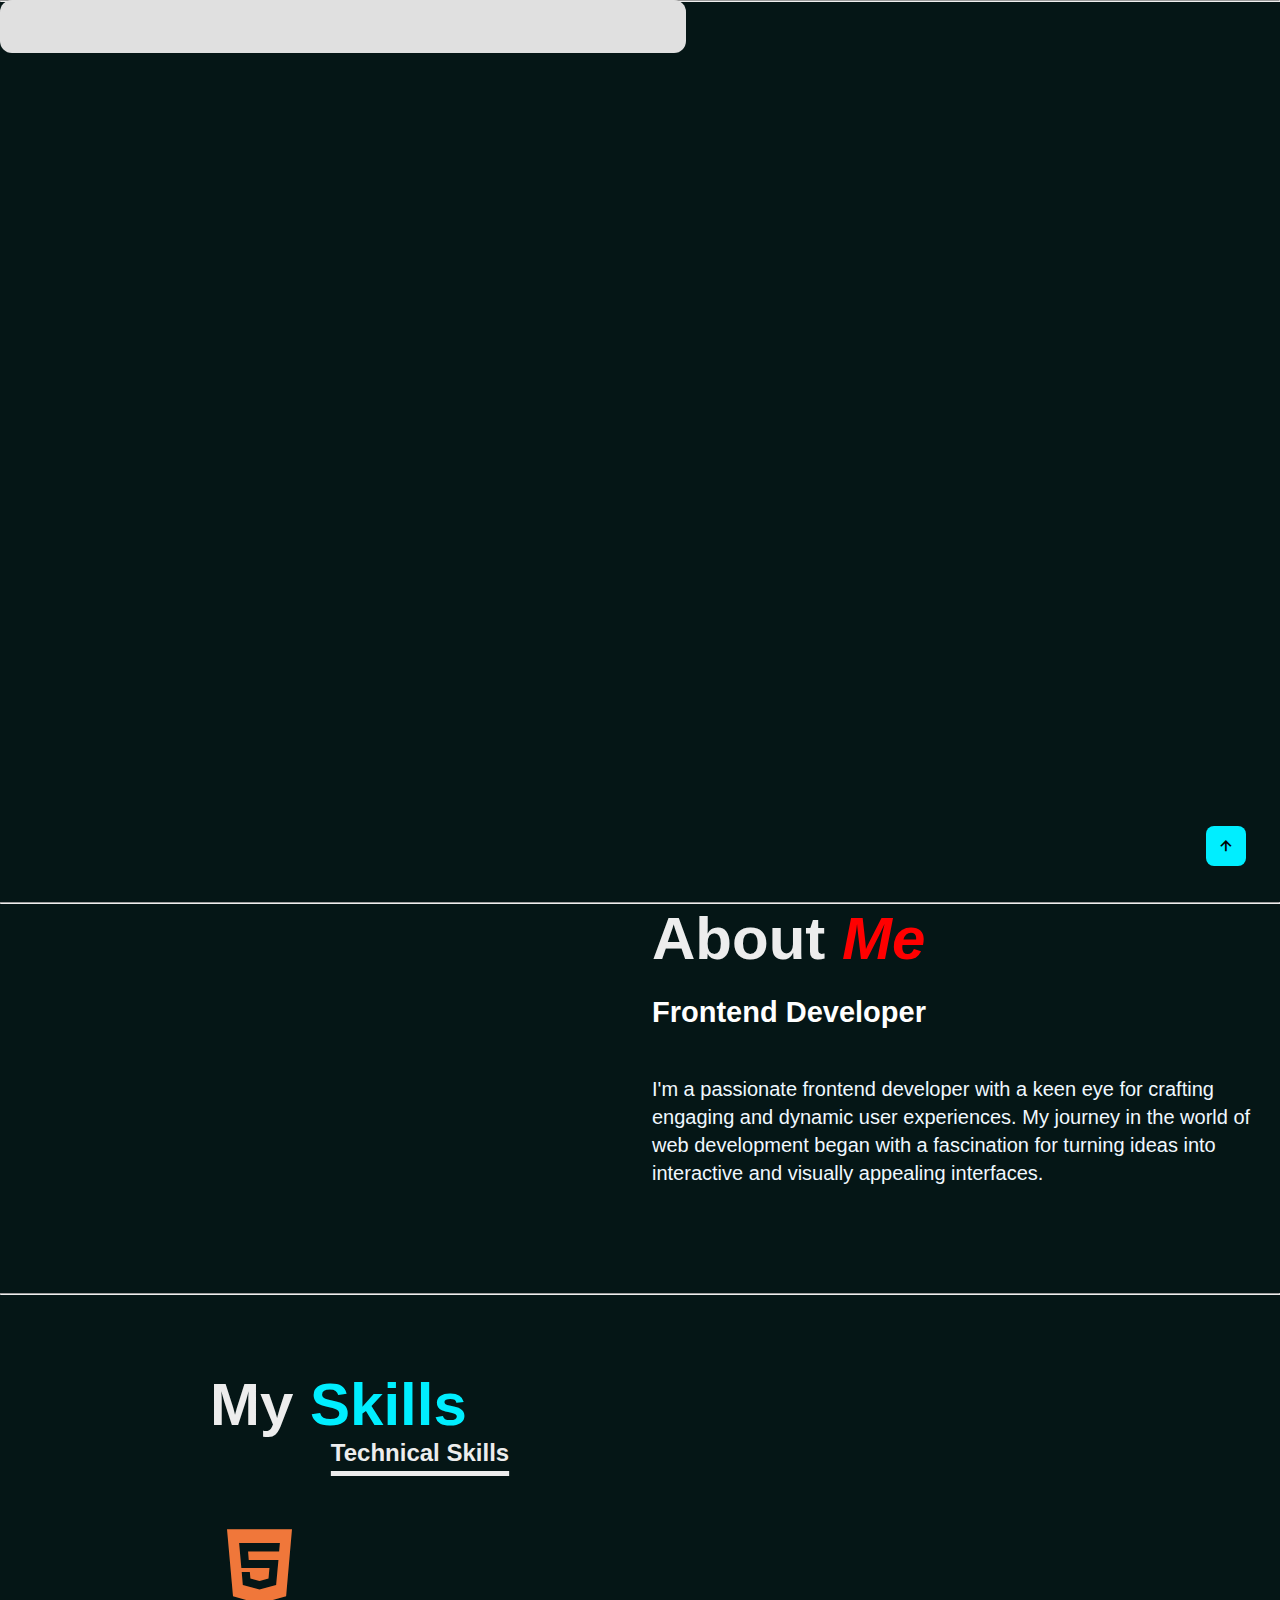
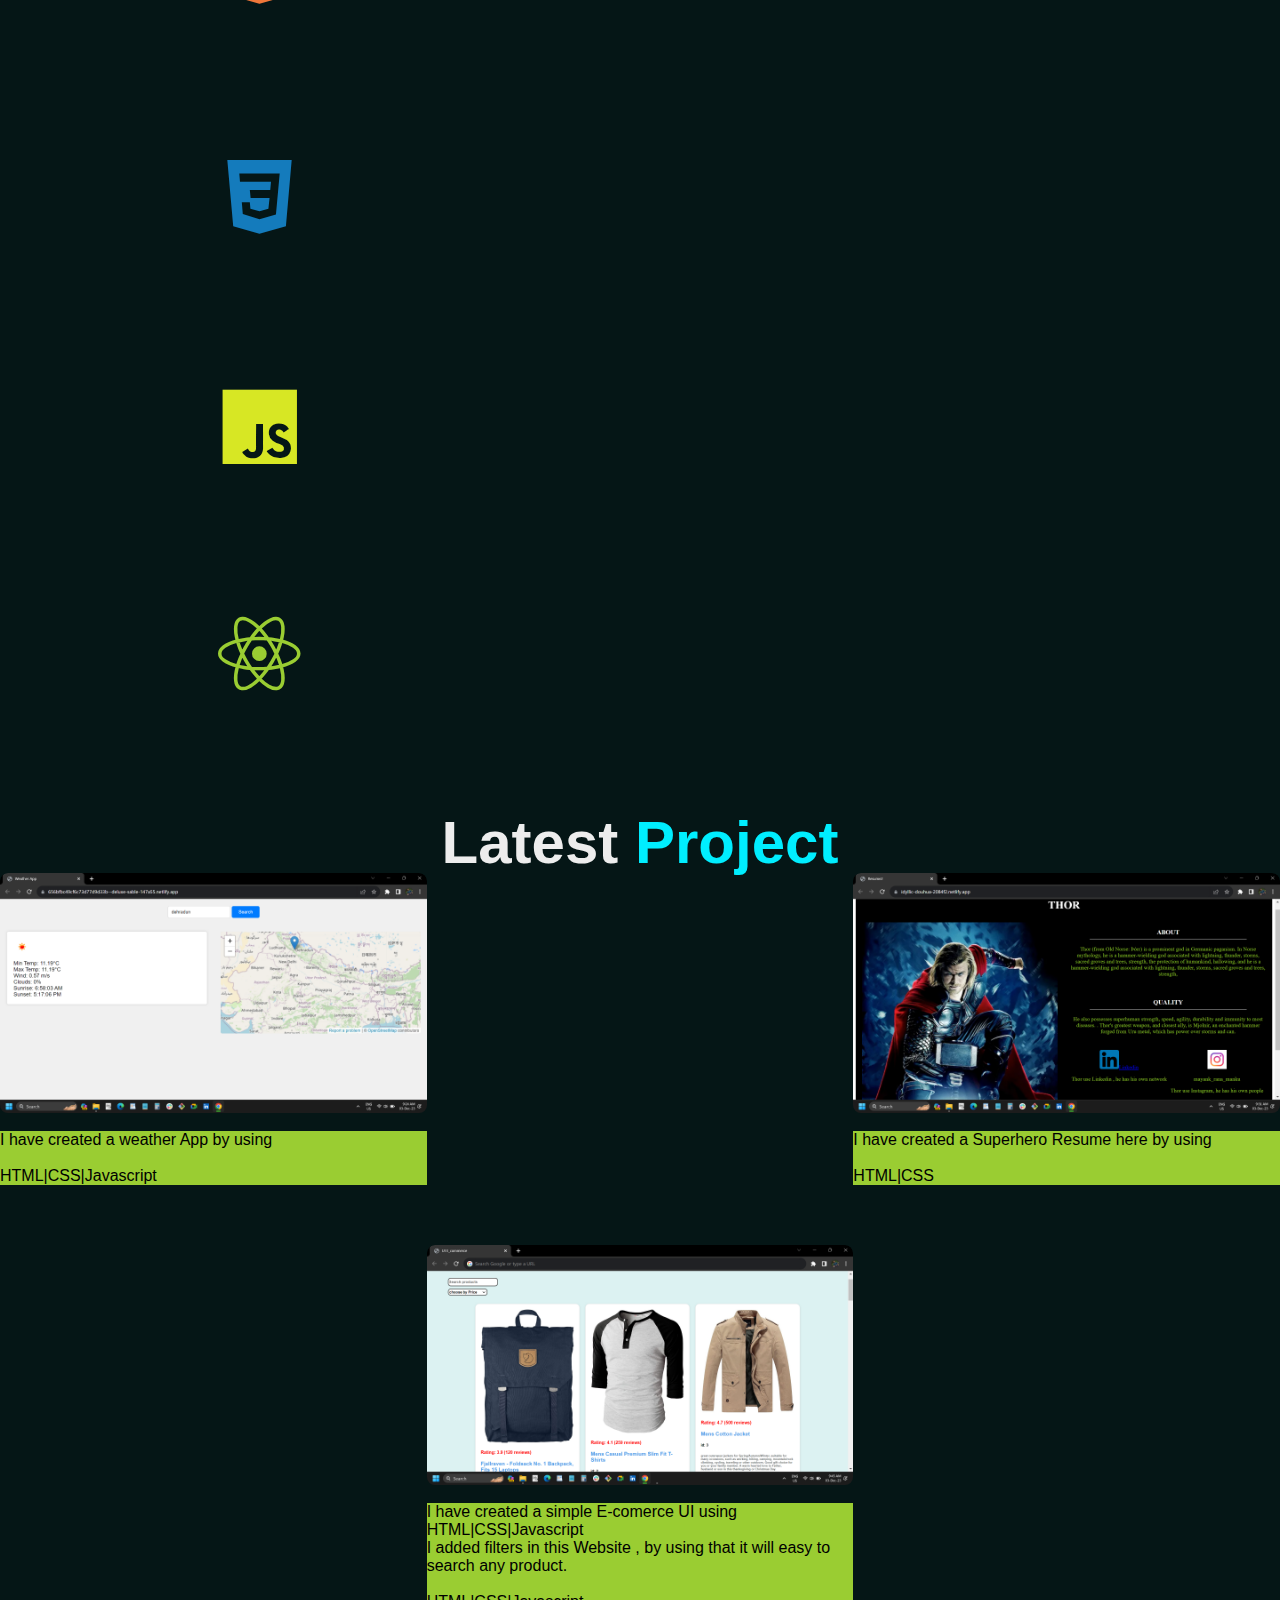
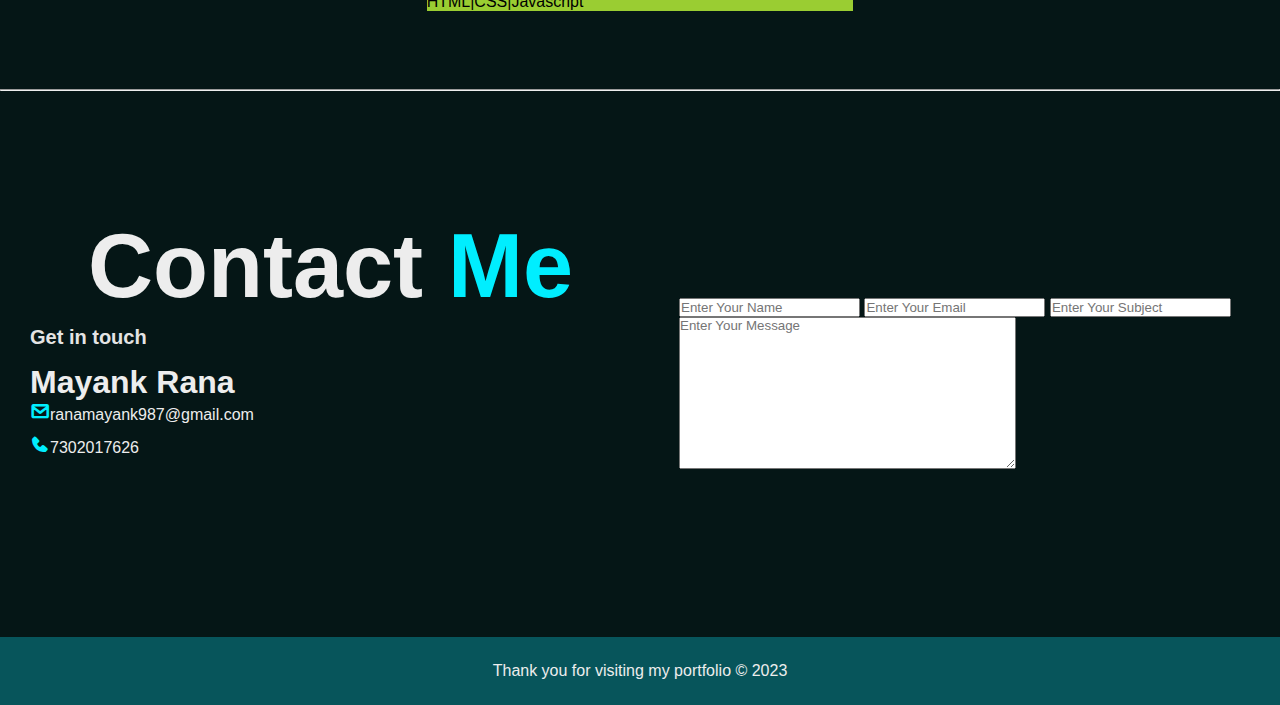
==== index.html @ d95d1292 "Done" ====
<!DOCTYPE html>
<html lang="en">
<head>
    <meta charset="UTF-8">
    <meta name="viewport" content="width=device-width, initial-scale=1.0">
    <title>Document</title>
    <link rel="stylesheet" href="styles.css">
    <link href='https://unpkg.com/boxicons@2.1.4/css/boxicons.min.css' rel='stylesheet'>
    <script src="https://unpkg.com/typed.js@2.1.0/dist/typed.umd.js"></script>
</head>
<body>
    <header class="header">
        <a href="#" class="logo">Portfolio</a>
        <nav class="navbar">
            <a href="#home" style="--i:1" class="active">Home</a>
            <a href="#about" style="--i:2" class="active">About</a>
            <a href="#Skills" style="--i:3" class="active">Skills</a> 
            <a href="#project" style="--i:4" class="active">Projects</a>
            <a href="#contact" style="--i:5" class="active">Contact</a>
        </nav>
        
    </header>
<hr>
    <section class="home" id="home" >
        <div class="home-content">
            <h3>Hello, I am</h3>
            <h1>Mayank Rana</h1>
            <h3>And I'm a <span class="text"></span></h3>
           <br>
            <h1>Frontend Developer</h1>
            <div class="home-sci">
               
                <a href="https://www.linkedin.com/in/mayank-rana-66917824b" style="--i:6" class="active" target="_blank" ><i class='bx bxl-linkedin'></i></a>
                <a href="https://github.com/mayankRana26" style="--i:7" class="active"><i class='bx bxl-github'></i></a>
     
                <!-- <a href="#" style="--i:8" class="active"><i class='bx bxl-whatsapp'></i></a> -->
                <!-- <a href="#"><box-icon name='whatsapp' type='logo' ></box-icon></a> -->
               
            </div>
            <a href="https://test-resume.masaischool.com/resume?resumeId=6565cb0c70fde25ef189a136&selectedTemplate=SmartStart" class="btn-box" target="_blank">Resume</a>
        </div>
    </section>
    <hr>
    <section class="about" id="about">
        <div class="about-img">
           <img style="border-radius: 50%; width: 400px;" src="my.jpg" alt="">
        </div>
        <div class="about-text">
            <h2>About <span>Me</span></h2>
            <h4>Frontend Developer</h4>
            <p>I'm a passionate frontend developer with a keen eye for crafting engaging and dynamic user experiences. My journey in the world of web development began with a fascination for turning ideas into interactive and visually appealing interfaces.</p>
            <a href="https://test-resume.masaischool.com/resume?resumeId=6565cb0c70fde25ef189a136&selectedTemplate=SmartStart" class="btn-box">Resume</a>
           
            <a href="#" class="btn-box">More About Me</a>
        </div>
    </section>
<hr>
<!-- ---------- -->

<section>
    <div class="container1" id="Skills">
        <h1 class="sub-title">My <span>Skills</span></h1>
        <h2 class="heading1">Technical Skills</h2>
        <div class="Technical-bars">
            <div class="bar">
                <i style="color: #f0773a;" class='bx bxl-html5'></i>
                <div class="info">
                    <span>HTML</span>
                </div>
                <div class="progress-line html">
                    <span></span>
                </div>
            </div>
            <div class="bar">
                <i style="color: #147bbc;" class='bx bxl-css3'></i>
                <div class="info">
                    <span>CSS</span>
                </div>
                <div class="progress-line css">
                    <span></span>
                </div>
            </div>
            <div class="bar">
                <i style="color: #d7e724;" class='bx bxl-javascript'></i>
                <div class="info">
                    <span>Javascript</span>
                </div>
                <div class="progress-line Javascript">
                    <span></span>
                </div>
            </div>
            <div class="bar">
                <i style="color: yellowgreen;" class='bx bxl-react'></i>
                <div class="info">
                    <span>React</span>
                </div>
                <div class="progress-line React">
                    <span></span>
                </div>
            </div>
        </div>
    </div>
</section>
<br><br><br><br><br><br><br><br>
<br><br><br><br><br><br><br><br>


    <section>
     <div id="portfolio" id="project">
        <div class="main-text" id="project">
            <h2 class="sub-title" >Latest <span>Project</span>
            </h2>
            <div class="portfolio-content">
                <div class="row">
               
                    <img src="weatherApp.png" alt="lo">
               <div class="layer">
                <h5>Projects</h5>
                
           
                
               </div><br>
               <p style="background-color: yellowgreen;color: black;" >I have created a weather App by using <br><br> HTML|CSS|Javascript</p><br>
               
             
            <a href="https://656bfbc49cf6c73d77d9d33b--deluxe-sable-147a55.netlify.app/" class="btn-box"target="_blank">Website</a>
            <a href="https://github.com/mayankRana26" class="btn-box" target="_blank">Github</a>

            </div>
            <br>
                <div class="row">
               
                    <img src="thorResume.png" alt="logo">
               <div class="layer">
                <h5>Projects</h5>
                <p></p>
               
               </div>
               <br>
               <p style="background-color: yellowgreen;color: black;">I have created a Superhero Resume here by using <br><br> HTML|CSS</p><br>
               <a href="https://idyllic-douhua-2084f2.netlify.app/" class="btn-box"target="_blank">Website</a>
               <a href="https://github.com/mayankRana26" class="btn-box"target="_blank">Github</a>
                </div>
                 
                <div class="row">
               
                    <img src="movieApp.png" alt="">
               <div class="layer">
                <h5>Projects</h5>
                <p></p>
                <a href="#"><i class="bx bx-link-external" style="color: aliceblue;" ></i></a>
               </div>
                </div>
                <div class="row">
               
                    <img src="UI_E_commerce.png" alt="">
               <div class="layer">
                <h5>Projects</h5>
                <p></p>
            
               </div><br>
               <p style="background-color: yellowgreen;color: black;">I have created a simple E-comerce UI using HTML|CSS|Javascript  <br>I added filters in this Website , by using that it will easy to search any product.<br><br> HTML|CSS|Javascript</p><br>
               <a href="https://taupe-zuccutto-4e66fc.netlify.app/" class="btn-box"target="_blank">Website</a>
               <a href="https://github.com/mayankRana26" class="btn-box"target="_blank">Github</a>
                </div>
            </div>
        </div>
     </div>
    </section>
    <br>
<hr>
    <section class="contact" id="contact">
        <div class="contact-text">
            <h2>Contact <span>Me</span></h2>
            <h4>Get in touch</h4>
            <h1 >Mayank Rana</h1>
            <div class="contact-list">
                <li><i class='bx bx-envelope' ></i>ranamayank987@gmail.com</li>
                <li><i class="bx bxs-phone" ></i>7302017626</li>
            </div>
            <div class="contact-icons">
                <a href="https://www.linkedin.com/in/mayank-rana-66917824b"><i class='bx bxl-linkedin-square'></i></a>
                <a href="https://github.com/mayankRana26"><i class='bx bxl-github' ></i></a>
               
               
            </div>
        </div>
        <div class="contact-form">
            <form action="">
                <input type="" placeholder="Enter Your Name" required >
                <input type="email" placeholder="Enter Your Email" required >
                <input type="" placeholder="Enter Your Subject" >
                <textarea name="" id="" cols="40" rows="10" placeholder="Enter Your Message" required ></textarea>
                <input type="submit" value="submit" class="send" >
            </form>
        </div>
    </section>
    <div class="last-text">
        <p>Thank you for visiting my portfolio © 2023 </p>
    </div>
    <a href="#" class="top" ><i class="bx bx-up-arrow-alt" ></i></a>
</body>

<script src="main.js" ></script>
</html>
---- styles.css ----
*
{
margin: 0;
padding: 0;
box-sizing: border-box;
scroll-behavior: smooth;
font-family: 'poppins',sans-serif;
}

body{
    color: #ededed;
    background: rgb(5, 22, 22);
}
.header{
    position:fixed;
    top: 0;
    left: 0;
    width: 20px 10%;
    padding: 12px;
    background-color:#e0e0e0;
    display: flex;
    justify-content: space-between;
    align-items: center;
    z-index: 100;
    border-radius: 12px;
}
.logo{
    position: relative;
    font-size: 25px;
    color: #fff;
    text-decoration: none;
    font-weight: 600;
    cursor: default;
    opacity: 0;
    animation: slideRight 1s ease forwards;
}
.navbar a{
    display: inline-block;
    font-size: 25px;
    color: #fff;
    text-decoration: none;
    font-weight: 500;
    margin-left: 35px;
    transition: .3s;
    opacity: 0;
    animation: slideTop .5s ease forwards;
    animation-delay: calc(.2s * var(--i));
}
.navbar a:hover{
    color: #0ef;
}
.home{
    position: relative;
    width: 100%;
    justify-content: space-between;
    height: 100vh;
    /* background: url(Purple\Illustrated\Mountain\Desktop\Wallpaper.png) no-repeat; */
    background-color:rgb(5, 22, 22) ;
    background-size: cover;
    background-position: center;
    display: flex;
    align-items: center;
    padding: 70px 10% 0;
}
.home-content{
    max-width: 600px;
}

.home-content h3{
    font-size:  32px;
    font-weight: 700;
    opacity: 0;
    animation: slideBottom 1s ease forwards;
    animation-delay: .7s;
}
.home-content h3:nth-child(2){
    margin-bottom: 30px;
}
.home-content h3 span{
    color: #0ef;
}
.home-content h1{
font-size: 56px;
font-weight: 700;
margin: 3px 0;
opacity: 0;
animation: slideRight 1s ease forwards;
animation-delay: 1s;
}
.home-content p{
    font-size: 28px;
    opacity: 0;
    animation: slideLeft 1s ease forwards;
    animation-delay:1s ;
}
.home-sci a{
    display: inline-flex;
    justify-content: center;
    align-items: center;
     width: 40px;
     height: 48px;
     background: transparent;
     border: 2px solid #0ef;
     border-radius: 50%;
     font-size: 20px;
     color: #0ef;
     text-decoration: none;
     transition: .5s ease;
     opacity: 0;
     animation: slideLeft 1s ease forwards;
     animation-delay: calc(.2s * var(--i));
     margin: 30px 15px 30px 0;
}
.home-sci a:hover{
    background: #0ef;
    color: #081b29;
    box-shadow: 0 0 20px #0ef;

}
.btn-box{
    display: inline-block;
    padding: 12px 20px;
    background: #0ef;
    border-radius: 40px;
    font-size: 16px;
    color: #081b29;
    letter-spacing:"1px";
    text-decoration: none;
    font-weight: 600;
    opacity: 0;
    animation: slideTop 1s ease forwards;
    animation-delay: 2s;
    box-shadow: 0 0 5px #0ef,
    0 0 25px #0ef
}
.btn-box:hover{
    box-shadow: 0 0 5px cyan,
    0 0 25px cyan,  0 0 50px cyan, 
    0 0 100px cyan, 0 0 200px cyan
}
.about{
    display: grid;
    grid-template-columns: repeat(2,1fr);
    align-items: center;
    gap: 1.5rem;
}
.about-img img{
    padding-bottom: 20%;
    max-width: 630px;
    height: auto;
    width: 100%;
    border-radius: 8px;
}
.about-text h2{
font-size: 60px;
}
.about-text h2 span{
    color: red;

    font-style: italic;
}
.about-text h4{
    font-size: 29px;
    font-weight: 600;
    color: #fff;
    line-height: 1.7;
    margin: 15px 0 38px;
}
.about-text p{
    color: aliceblue;
    font-size: 20px;
    line-height: 1.4;
    margin-bottom: 4rem;
}
section{
    display: flex;
    flex-wrap: wrap;
}
.container1 h1{
    font-size: 60px;
}
.container1 h1 span{
  
        color: #0ef;
    
}
.container1{
width: 600px;
height: 500px;
padding: 75px 90px;
margin-left: 120px;
}
.heading1{
    text-align: center;
    text-decoration: underline;
    text-underline-offset: 10px;
    text-decoration-thickness: 5px;
    margin-bottom: 50px;
}
.bar{
    font-size: 99px;
}
.Technical-bars .bar{
margin-top: 40px 0;
}
.Technical-bars .bar:first-child {
margin-top: 0;
}
.Technical-bars .bar:last-child {
margin-bottom: 0;
}
.Technical-bars .bar .info span{
    font-size: 17px;
    font-weight: 500;
    animation: showText 0.5s 1s linear forwards;
    opacity: 0;
}
.Technical-bars .bar -progress-line{
    position: relative;
    border-radius: 10px;
    width: 100%;
    height: 5px;
    background-color: #00000000;
    animation: animate 1s cubic-bezier(1,0,0,5,1) forwards;
    transform: scaleX(0);
    transform-origin: left;

}
@keyframes animate{
    100%{
        transform: scaleX(1);
    }
}
.Technical-bars .bar .progress-line span{
    height: 100%;
    background-color: #0ef;
    position: absolute;
    border-radius: 10px;
    animation: animate 1s cubic-bezier(1,0,0,5,1) forwards;
    transform: scaleX(0);
    
    transform-origin: left;
}
.progress-line.html span{
    width: 90%;
}
.progress-line.css span{
    width: 60%;
}
.progress-line.Javascript span{
    width: 90%;
}
.progress-line.React span{
    width: 90%;
}
.progress-line span::after{
    position: absolute;
    padding: 1px 8px;
    background-color: #0000;
    color: #fff;
    font-size: 12px;
    border-radius: 3px;
    top:-20px;
    right:-20px;
    animation: showText 0.5s 1.5s linear forwards;
    opacity: 0;
}

.progress-line.html span::after{
    width: 90%;
}
.progress-line.css span::after{
    width: 60%;
}
.progress-line.Javascript span::after{
    width: 90%;
}
.progress-line.React span::after{
    width: 90%;
}
.progress-line span::before{
    content: "";
    position: absolute;
    width: 0;
    height: 0;
    border: 7px solid transparent;
    border-bottom-width:8px ;
    border-right-width:8px ;
    border-top-color:#000 ;
    top: -10px;
    right: 0;
    animation: showText 0.5s 1.5s linear forwards;
    opacity: 0;
}
@keyframes showText{
    100%{
        opacity: 1;
    }
}
.radial-bar{
    width: 100%;
    display: flex;
    flex-wrap: wrap;
    justify-content: space-evenly;
    align-items: flex-start;
}
.radial-bars .radial-bar{
    width: 50%;
    height: 170px;
    margin-bottom: 10px;
    position: relative;
}
.radial-bars .radial-bar svg{
    position: absolute;
    top: 50%;
    left: 50%;
    transform: translate(-50%, -50%) rotate(-90deg);
    width: 120px;
    height: 160px;
}
.radial-bars .radial-bar .progress-bar{
stroke-width:10 ;
stop-color: black;
fill: transparent;
stroke-dasharray: 502;
stroke-dashoffset: 502;
stroke-linecap: round;
animation: animate-bar 1s linear forwards;
}
@keyframes animate-bar{
    100%{
        stroke-dashoffset: -1;
    }
}
.path{
    stroke-width: 10;
    stroke: #0ef;
    fill: transparent;
    stroke-dasharray:502 ;
    stroke-dashoffset: 502;
    stroke-linecap: round;
}
.path-1{animation: animate-path1 1s linear forwards;}
.path-2{animation: animate-path2 1s linear forwards;}
.path-3{animation: animate-path3 1s linear forwards;}
.path-4{animation: animate-path4 1s linear forwards;}

@keyframes animate-path1{
    100%{
        stroke-dashoffset: 50;
    }
}
@keyframes animate-path2{
    100%{
        stroke-dashoffset: 175;
    }
}
@keyframes animate-path3{
    100%{
        stroke-dashoffset: 125;
    }
}
@keyframes animate-path4{
    100%{
        stroke-dashoffset: 75;
    }
}
.radial-bar .percentage{
    position: absolute;
    top: 50%;
    left: 50%;
    transform: translate(-50%,-50%);
    font-size: 17px;
    font-weight: 500;
    animation: showText 0.5s 1s linear forwards;
    opacity: 0;
}
.radial-bar .text{
    width: 100%;
    position: absolute;
    text-align: center;
    left: 50%;
    bottom: -5px;
    transform: translateX(-50px);
    font-size: 17px;
    font-weight: 500;
    animation: showText 0.5s 1s linear forwards;
    opacity: 0;

}
.main-text{
    padding-top: 130px;
    margin-top: 200px;
}
.main-text h2{
    font-size: 60px;
    line-height: 1;
    text-align: center;
}
.main-text h2 span{
    color: #0ef;
}
.portfolio-content{
    display: grid;
    grid-template-columns: repeat(auto-fit, minmax(380px, auto));
}
.row{
    position: relative;
    overflow: hidden;
    border-radius: 8px;
    cursor: pointer;
}
.row img{
    width: 100%;
    border-radius: 8px;
    display: block;
    transition: transform 0.5s;
}

.layer{
    width: 100%;
    height: 0;
    /* background: linear-gradient(rgba(0,0,0,0.1),#0ef); */
    position: absolute;
    border-radius: 8px;
    left: 0;
    bottom: 0;
    overflow: hidden;
    display: flex;
    flex-direction: column;
    align-items: center;
    justify-content: center;
    text-align: center;
    padding: 0 40px;
    transition: height 0.5s;
}
.layer h5{
color: #000;
font-size: 20px;
font-weight: 600;
margin-bottom: 15px;
}
.layer p{
    color: #000000;
    font-size: 1rem;
    line-height: 1.8;
}
.layer i{
    color: #ff004f;
    margin-top: 28px;
    font-size: 20px;
    background: #e0e0e0;
    width: 60px;
    height: 60px;
    display: flex;
    align-items: center;
  justify-content: center;
  border-radius: 50%;
}
.row:hover img{
    transform: scale(1.1);
}
.row:hover .layer{
    height: 100%;
}
.contact{
    display: grid;
    grid-template-columns: repeat(2,1fr);
    align-items: center;
    gap: 3rem;
    padding-left: 30px;
    margin-top: 130px;
}
.contact-text h2{
    font-size: 90px;
    line-height: 1;
    text-align: center;
}
.contact-text h2 span{
    color: #0ef;
}
.contact-text h4{
    margin: 15px 0;
    color: rgb(228,228,228);
    font-size: 20px;
    font-weight: 600;
}
.contact-text p{
    color: rgb(177,177,177);
    font-size: 20px;
    line-height: 30px;
    margin-bottom: 2rem;
}
.contact-list li{
    margin-bottom: 10px;
    display: block;
}
.contact-list i{
    display: inline-block;
    color: #0ef;
    font-size: 20px;
    font-weight: 600;
    transition: all, 40s ease;
}

.contact-list li a:hover{
    transform: scale(1.01) translateY(-5px);
    color: #0ef;
}
.contact-icons i{
    display: inline-flex;
    justify-content: center;
    align-items: center;
    width: 40px;
    height: 40px;
    background: transparent;
    border: 2px solid #0ef;
    border-radius: 50%;
    font-size: 20px;
    color: #0ef;
    text-decoration: none;
    margin: 30px 15px 30px 0;
    transition: .5s ease;
    opacity: 0;
    animation: slideLeft 1s ease forwards;
    animation-delay:calc(.2s * var(--i)) ;
}
.contact-icons i:hover{
    background: #0ef;
    color: #000;
    box-shadow: 0 0 20px #0ef;
}
.contact-form form{
    position: relative;
}
.contact-form form input form textarea{
    border: none;
    outline: none;
    width: 50%;
    padding: 18px;
    background: #555557;
    color: #000;
    font-size: 1rem;
    font-weight: 600;
    margin-bottom: 0.5rem;
    border-radius: 0.5rem;
}

.contact-form form .send{
    display: inline-block;
    padding: 14px 60px;
    background: #0ef;
    border-radius: 40px;
    font-size: 18px;
    color: #081b29;
    letter-spacing: 1px;
    text-decoration: none;
    font-weight: 600;
    opacity: 0;
    animation: slideTop 1s ease forwards;
    animation-delay: 2s;
    box-shadow: 0 0 5px #0ef,
    0 0 25px #0ef
}
.contact-form form .send:hover{
    box-shadow: 0 0 5px cyan,
    0 0 25px cyan , 0 0 50px cyan
    0 0 100px cyan , 0 0 200px cyan;
}
.last-text p{
    width: 100%;
    text-align: center;
    padding: 25px 0;
    background: rgb(7,85,91);
    font-weight: 300;
    margin-top: 70px;
}
.top{
    position: fixed;
    bottom: 2.1rem;
    right: 2.1rem;
}
.top i{
    color: #000;
    background: #0ef;
    font-size: 20px;
    padding: 10px;
    border-radius: 0.5rem;
}









@keyframes slideRight{
    0%{
        transform: translateX(-100px);
        opacity: 0;
    }
    100%{
        transform: translateX(0px);
        opacity: 1;
    }
}
@keyframes slideLeft{
    0%{
        transform: translateX(100px);
        opacity: 0;
    }
    100%{
        transform: translateX(0px);
        opacity: 1;
    }
}
@keyframes slideTop{
    0%{
        transform: translateY(100px);
        opacity: 0;
    }
    100%{
        transform: translateY(0px);
        opacity: 1;
    }
}
@keyframes slideBottom{
    0%{
        transform: translateY(-100px);
        opacity: 0;
    }
    100%{
        transform: translateY(0px);
        opacity: 1;
    }
}
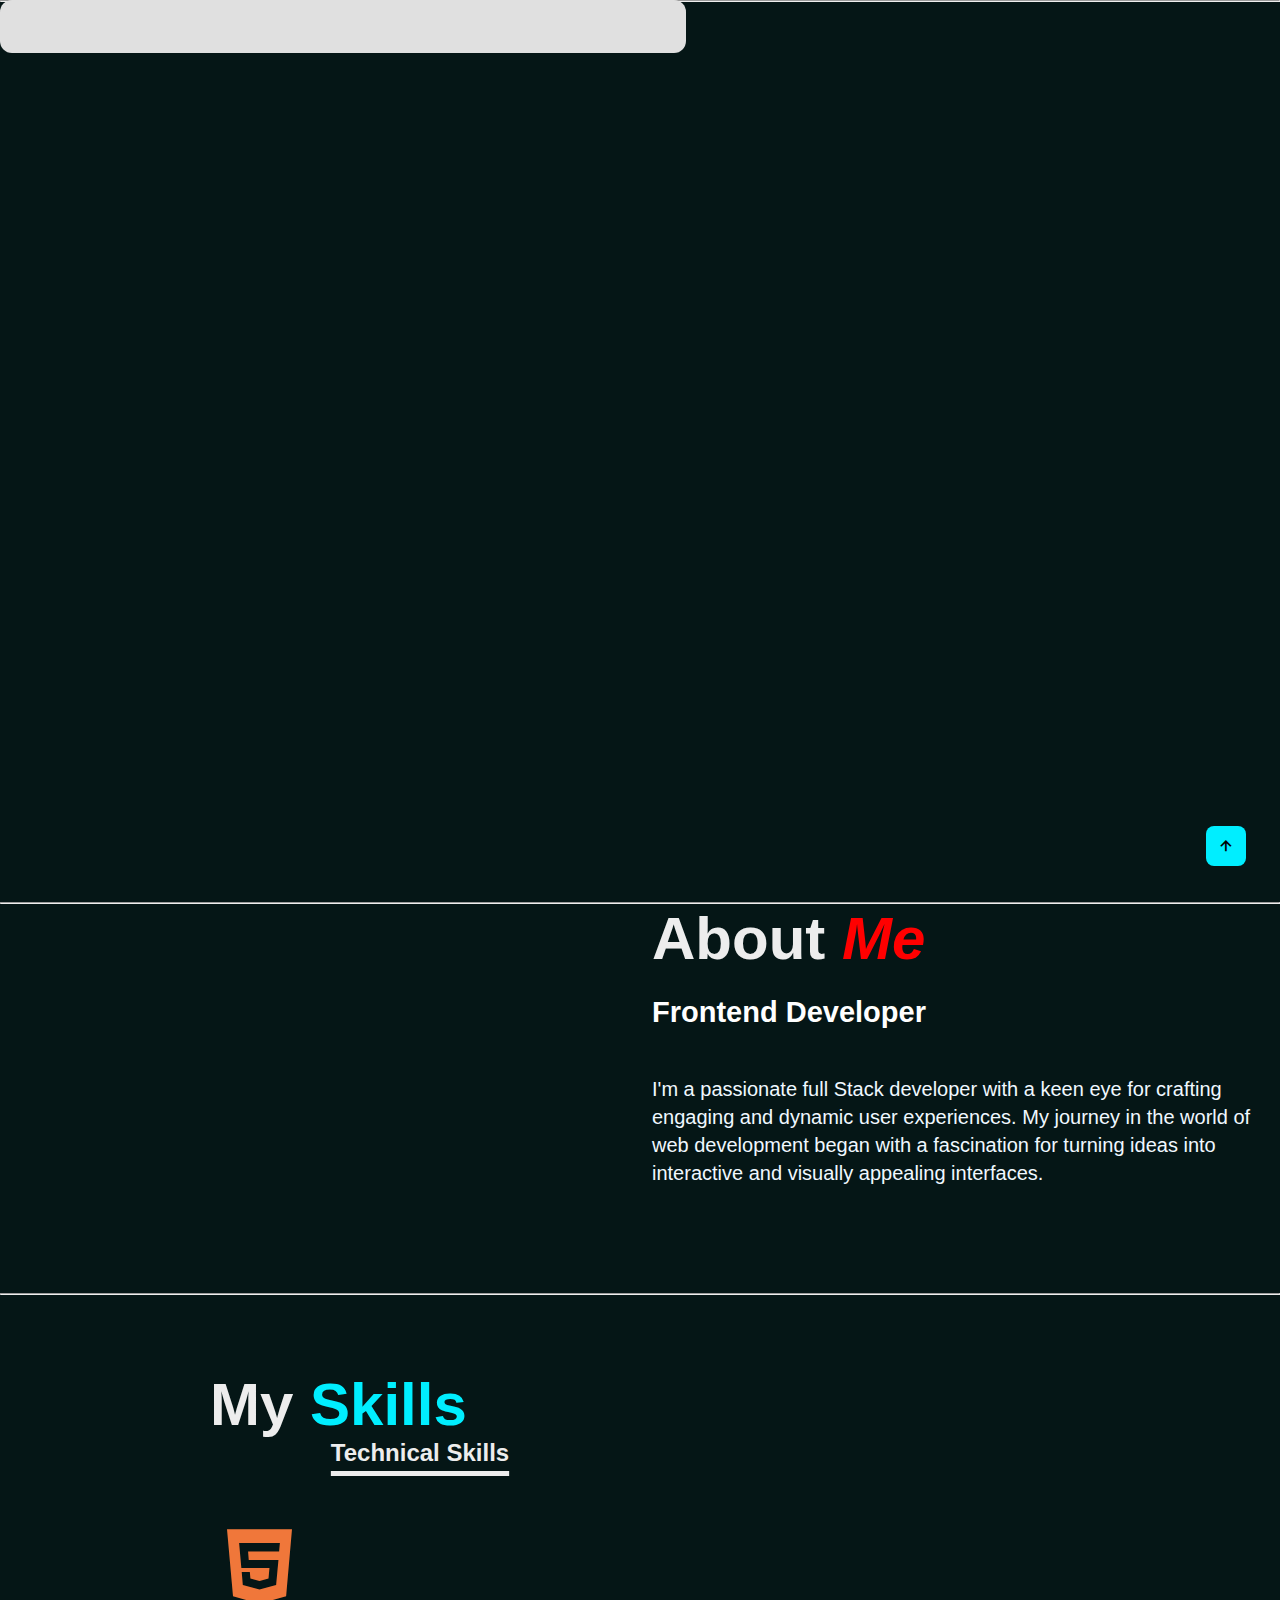
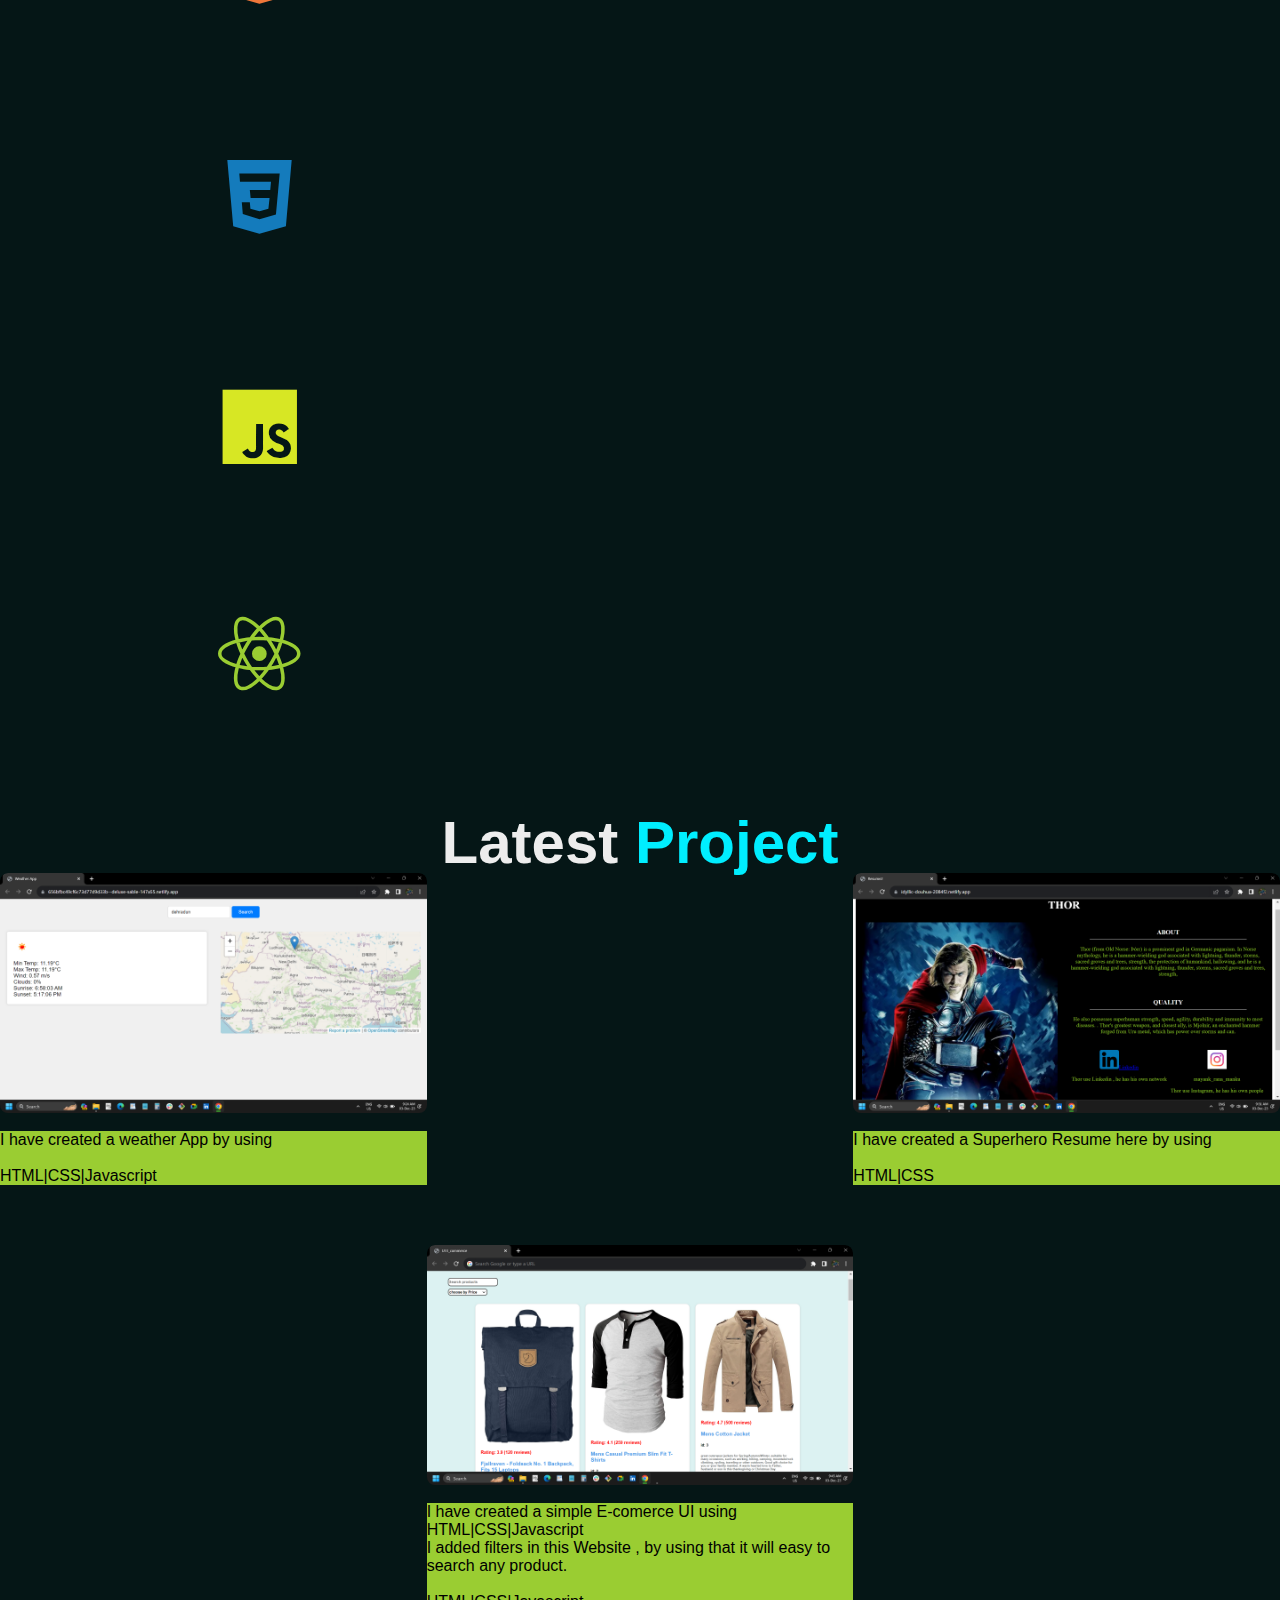
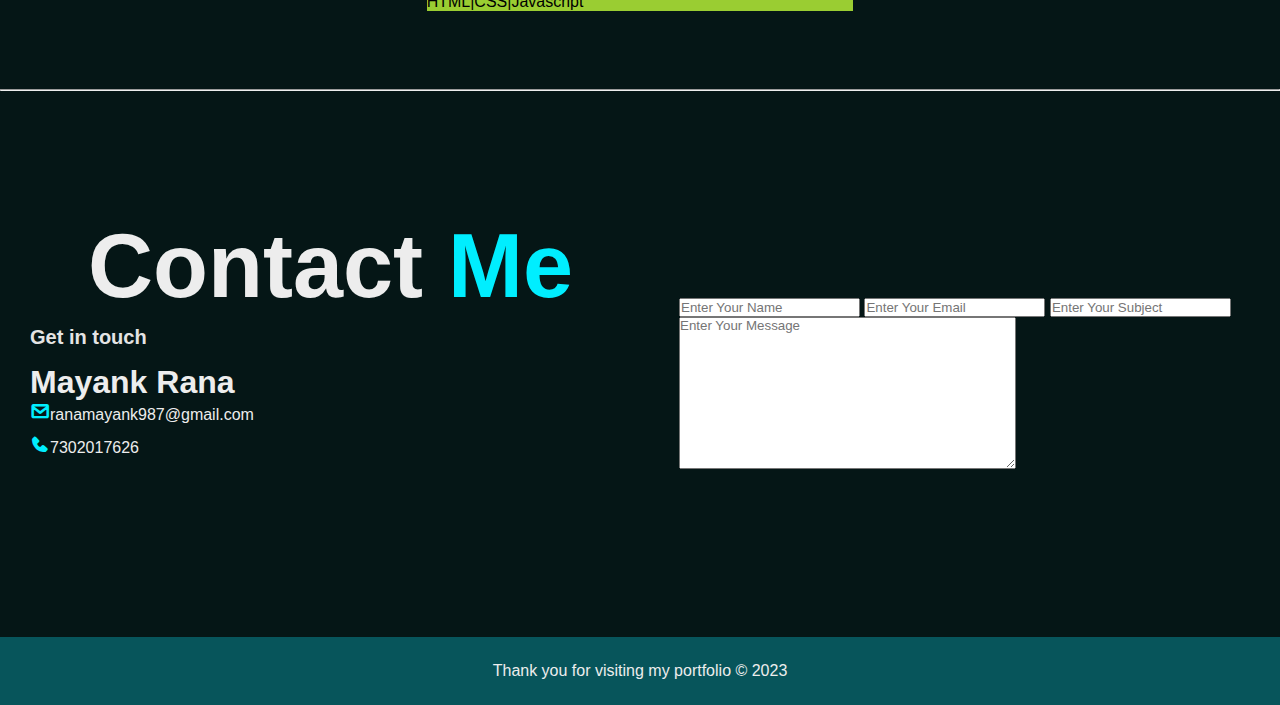
==== commit 73785d69: "done" ====
--- a/index.html
+++ b/index.html
@@ -27,7 +27,7 @@
             <h1>Mayank Rana</h1>
             <h3>And I'm a <span class="text"></span></h3>
            <br>
-            <h1>Frontend Developer</h1>
+            <h1>Full Stack Developer</h1>
             <div class="home-sci">
                
                 <a href="https://www.linkedin.com/in/mayank-rana-66917824b" style="--i:6" class="active" target="_blank" ><i class='bx bxl-linkedin'></i></a>
@@ -37,7 +37,7 @@
                 <!-- <a href="#"><box-icon name='whatsapp' type='logo' ></box-icon></a> -->
                
             </div>
-            <a href="https://test-resume.masaischool.com/resume?resumeId=6565cb0c70fde25ef189a136&selectedTemplate=SmartStart" class="btn-box" target="_blank">Resume</a>
+            <a href="https://test-resume.masaischool.com/dashboard/profile/?resumeId=656c9d940968ffcea2df09ba&profileId=self&selectedTemplate=TwoColumnMinimal" class="btn-box" target="_blank">Resume</a>
         </div>
     </section>
     <hr>
@@ -48,8 +48,8 @@
         <div class="about-text">
             <h2>About <span>Me</span></h2>
             <h4>Frontend Developer</h4>
-            <p>I'm a passionate frontend developer with a keen eye for crafting engaging and dynamic user experiences. My journey in the world of web development began with a fascination for turning ideas into interactive and visually appealing interfaces.</p>
-            <a href="https://test-resume.masaischool.com/resume?resumeId=6565cb0c70fde25ef189a136&selectedTemplate=SmartStart" class="btn-box">Resume</a>
+            <p>I'm a passionate full Stack developer with a keen eye for crafting engaging and dynamic user experiences. My journey in the world of web development began with a fascination for turning ideas into interactive and visually appealing interfaces.</p>
+            <a href="https://test-resume.masaischool.com/dashboard/profile/?resumeId=656c9d940968ffcea2df09ba&profileId=self&selectedTemplate=TwoColumnMinimal" class="btn-box">Resume</a>
            
             <a href="#" class="btn-box">More About Me</a>
         </div>
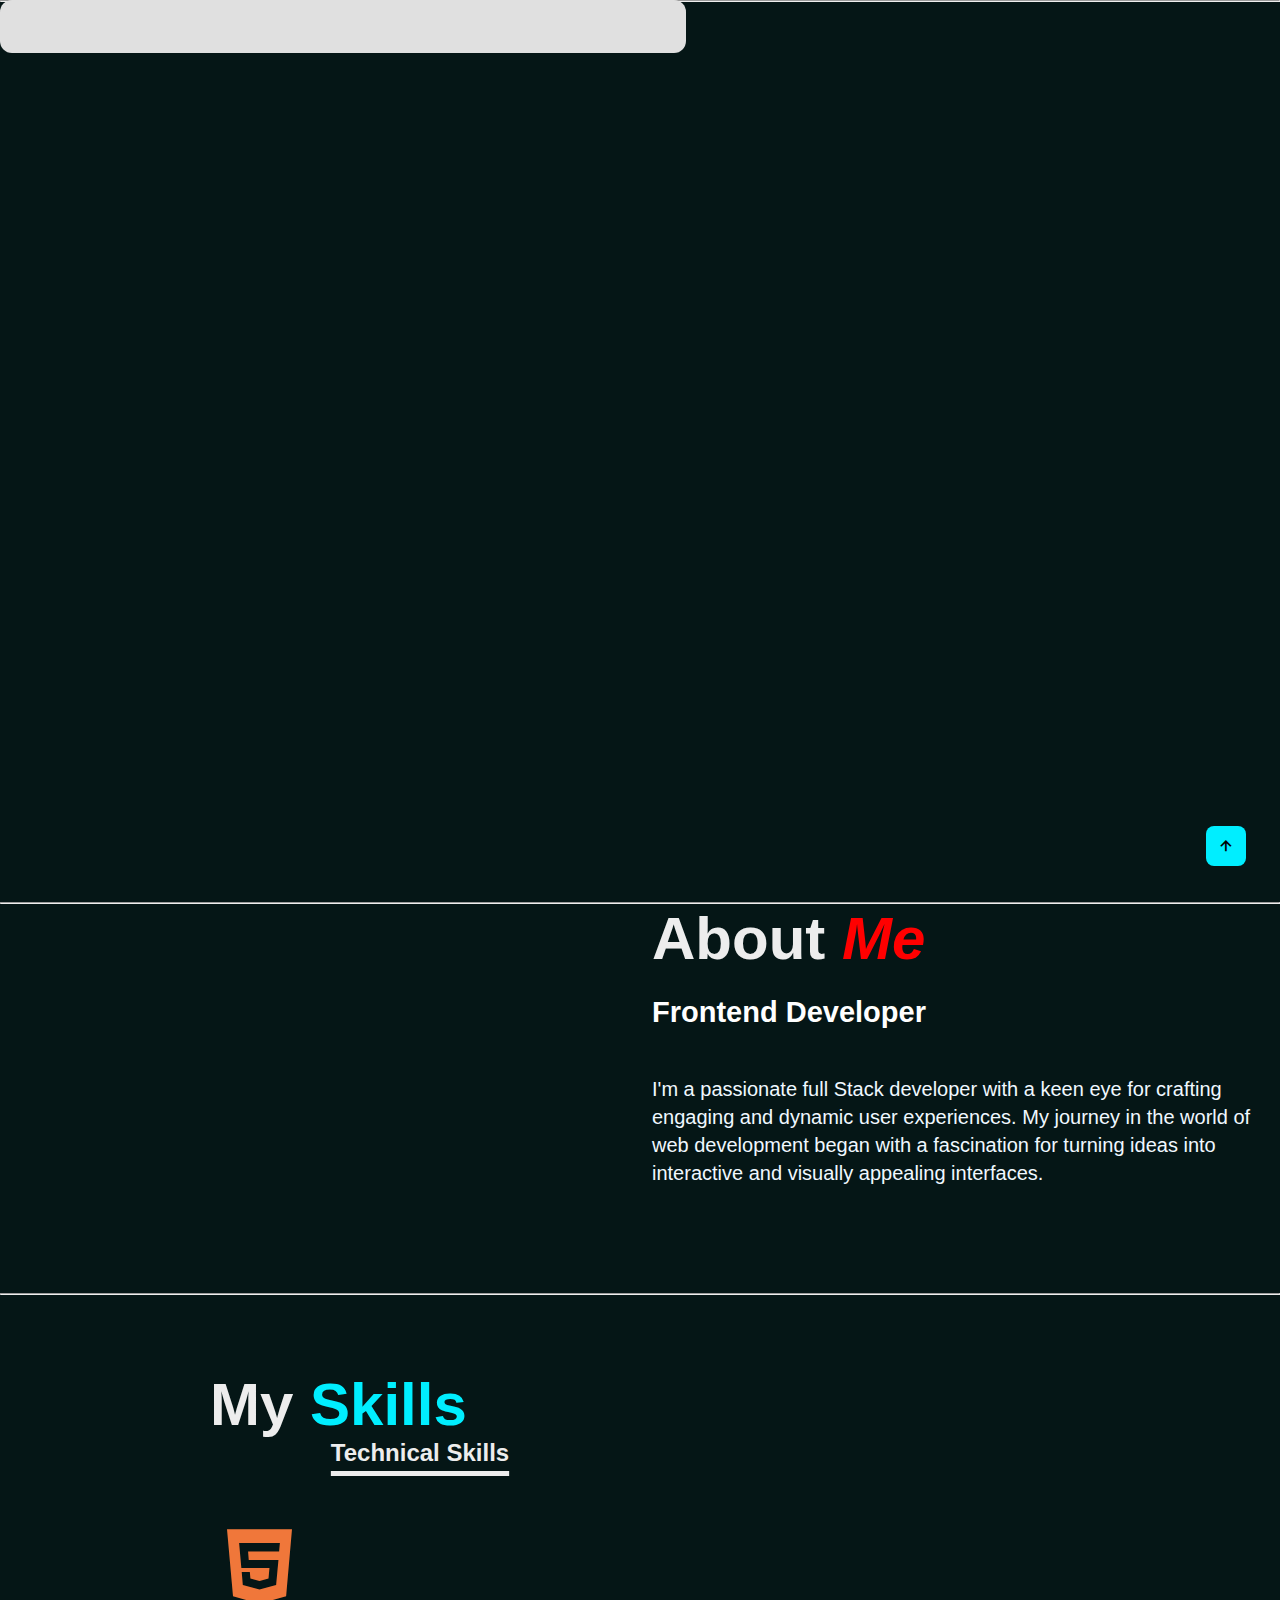
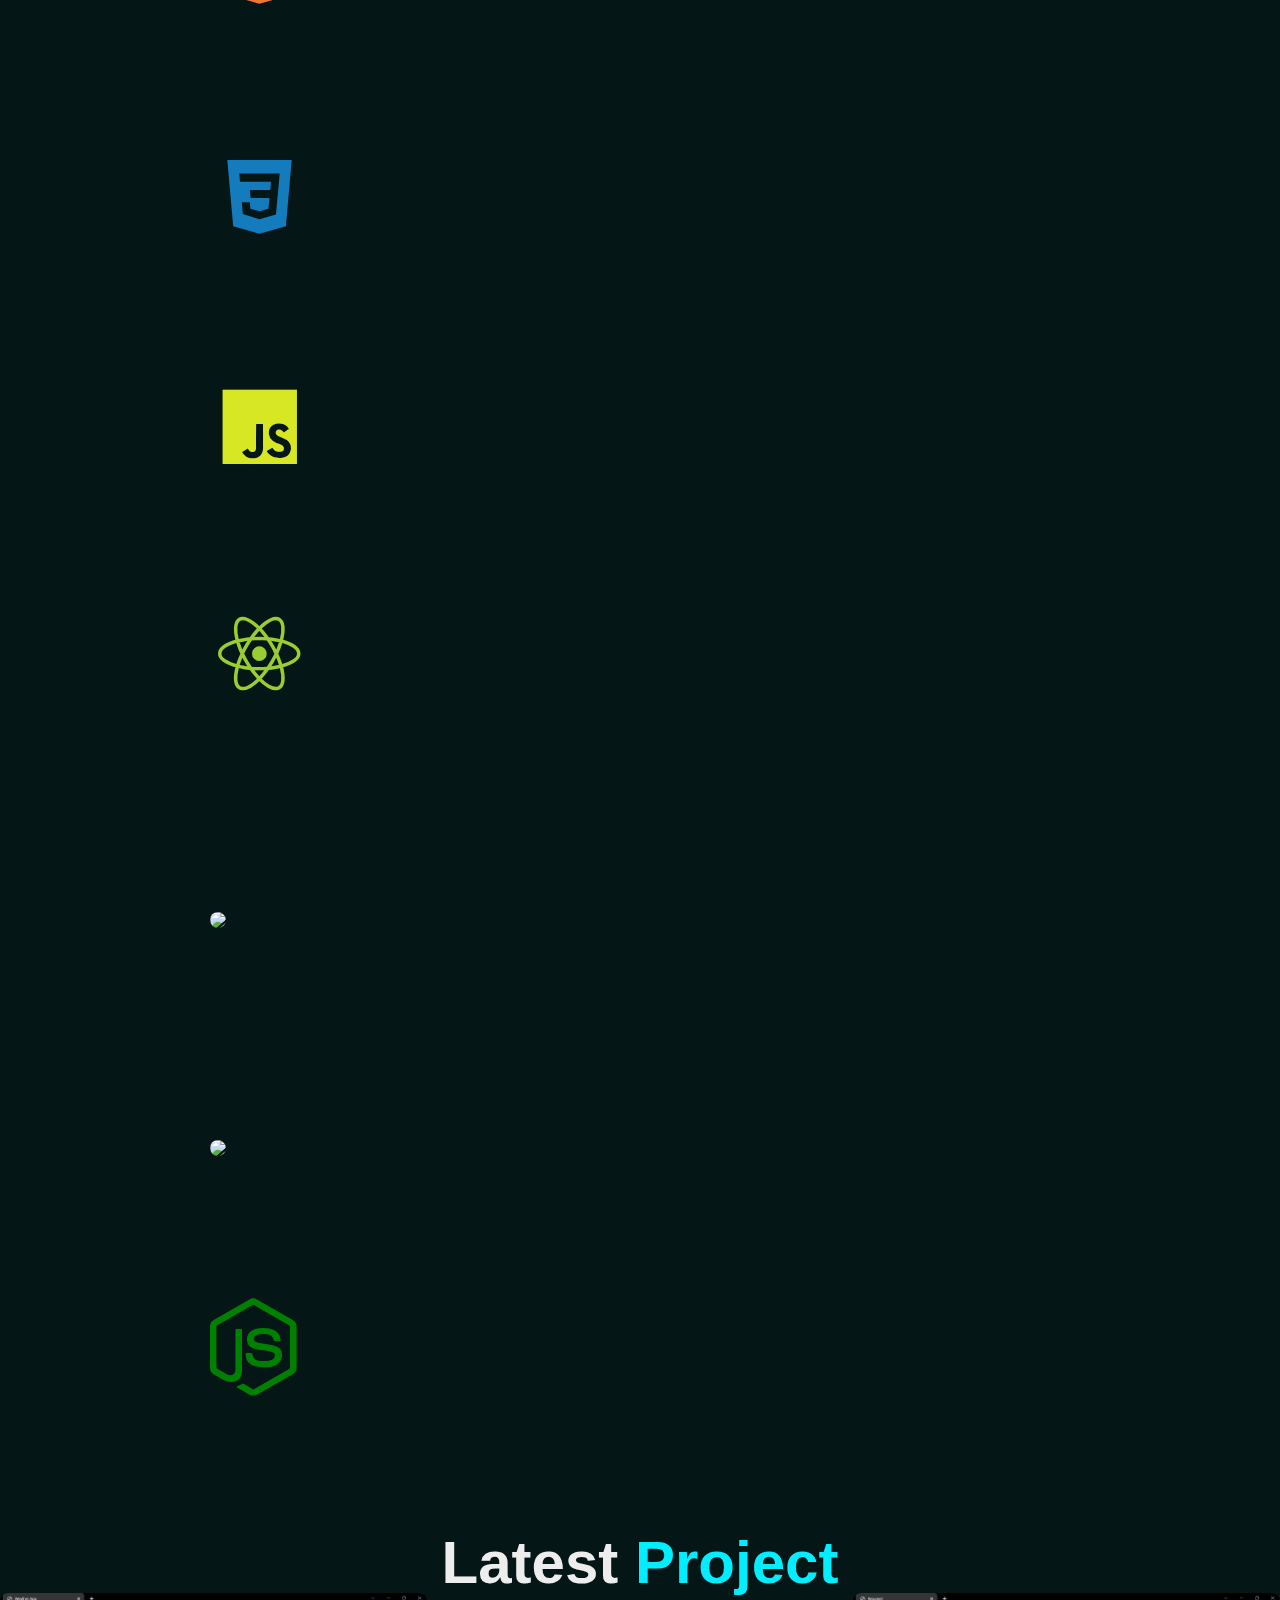
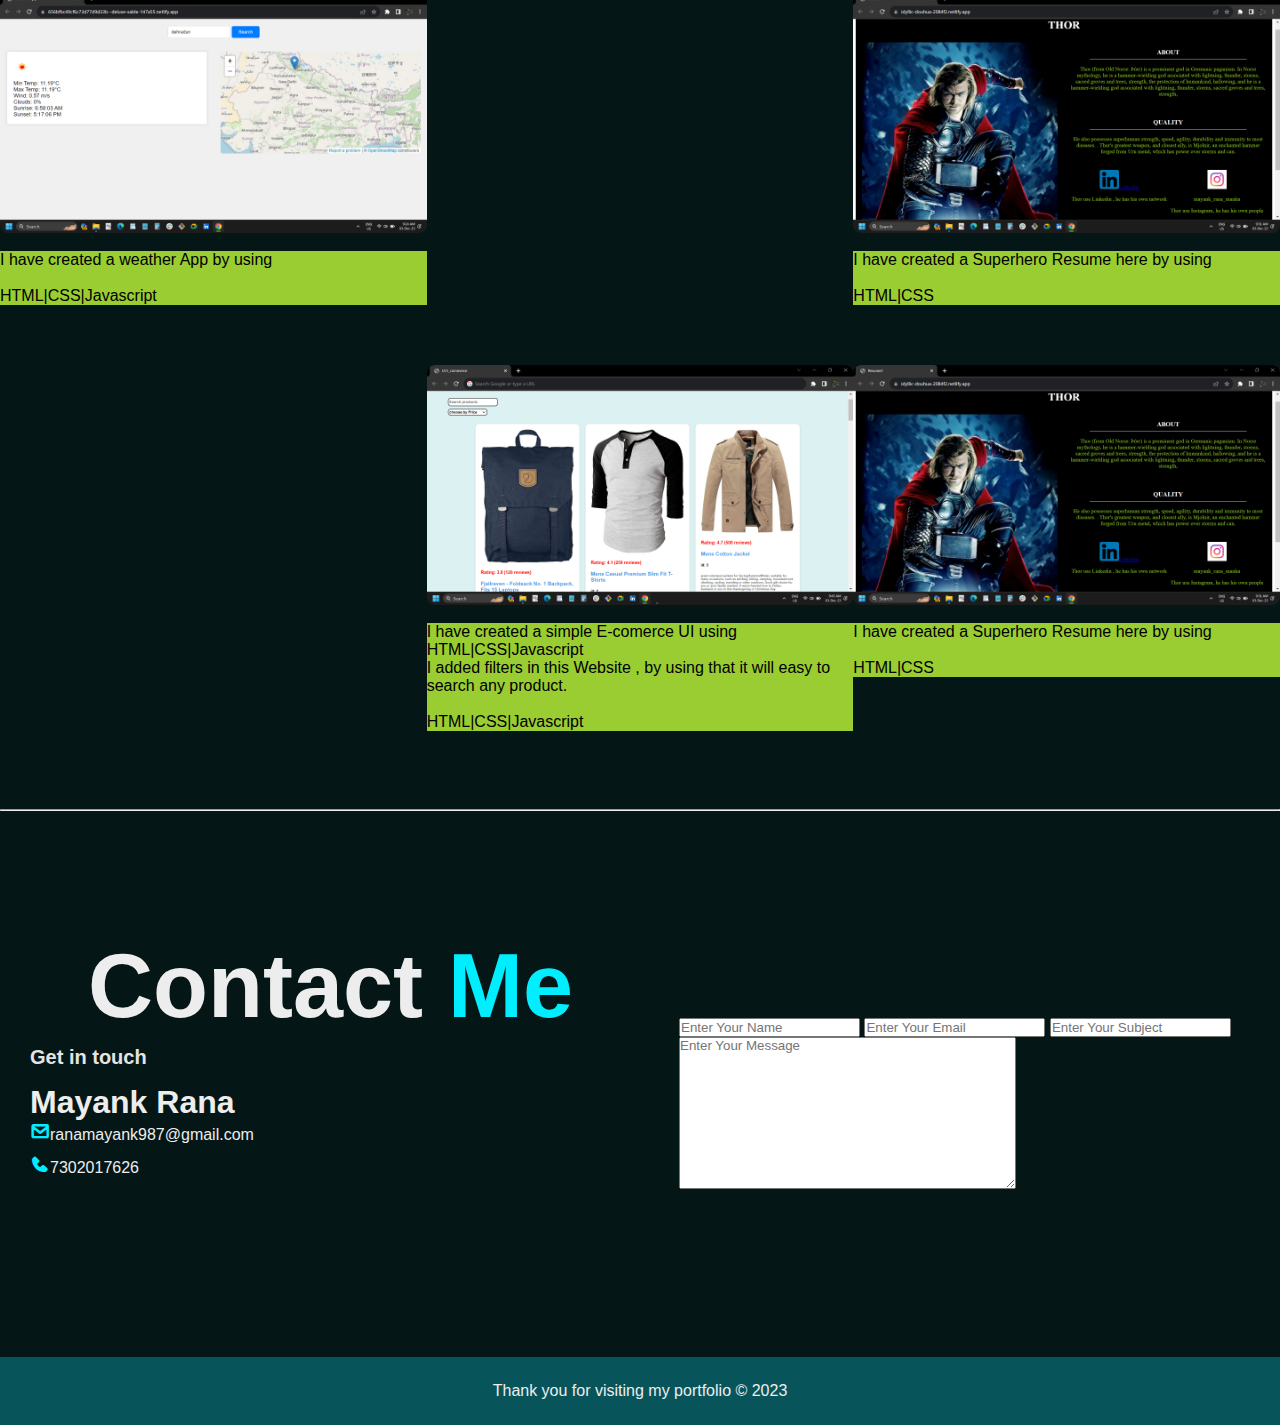
==== commit 2dcee7d0: "modify" ====
--- a/index.html
+++ b/index.html
@@ -5,6 +5,8 @@
     <meta name="viewport" content="width=device-width, initial-scale=1.0">
     <title>Document</title>
     <link rel="stylesheet" href="styles.css">
+    <link rel="stylesheet" href="https://cdnjs.cloudflare.com/ajax/libs/font-awesome/5.15.4/css/all.min.css">
+
     <link href='https://unpkg.com/boxicons@2.1.4/css/boxicons.min.css' rel='stylesheet'>
     <script src="https://unpkg.com/typed.js@2.1.0/dist/typed.umd.js"></script>
 </head>
@@ -37,7 +39,7 @@
                 <!-- <a href="#"><box-icon name='whatsapp' type='logo' ></box-icon></a> -->
                
             </div>
-            <a href="https://test-resume.masaischool.com/dashboard/profile/?resumeId=656c9d940968ffcea2df09ba&profileId=self&selectedTemplate=TwoColumnMinimal" class="btn-box" target="_blank">Resume</a>
+            <a href="https://resume-builder-test-new.masaischool.com/resume/?resumeId=65d388ef5256c88738f00016&profileId=self&templateName=TwoColumnMinimal&fontSize=small" class="btn-box" target="_blank">Resume</a>
         </div>
     </section>
     <hr>
@@ -49,7 +51,7 @@
             <h2>About <span>Me</span></h2>
             <h4>Frontend Developer</h4>
             <p>I'm a passionate full Stack developer with a keen eye for crafting engaging and dynamic user experiences. My journey in the world of web development began with a fascination for turning ideas into interactive and visually appealing interfaces.</p>
-            <a href="https://test-resume.masaischool.com/dashboard/profile/?resumeId=656c9d940968ffcea2df09ba&profileId=self&selectedTemplate=TwoColumnMinimal" class="btn-box">Resume</a>
+            <a href="https://resume-builder-test-new.masaischool.com/resume/?resumeId=65d388ef5256c88738f00016&profileId=self&templateName=TwoColumnMinimal&fontSize=small" class="btn-box">Resume</a>
            
             <a href="#" class="btn-box">More About Me</a>
         </div>
@@ -98,12 +100,46 @@
                     <span></span>
                 </div>
             </div>
+
+            <div class="bar">
+                <i  ><img src="https://w7.pngwing.com/pngs/429/921/png-transparent-mongodb-plain-wordmark-logo-icon-thumbnail.png" width="100px" style="border-radius: 10px;"></i>
+                <div class="info">
+                    <span>MongoDB</span>
+                </div>
+                <div class="progress-line mongodb">
+                    <span></span>
+                </div>
+            </div>
+            <div class="bar">
+                <i  ><img src="https://w7.pngwing.com/pngs/925/447/png-transparent-express-js-node-js-javascript-mongodb-node-js-text-trademark-logo.png" width="100px" style="border-radius: 10px;"></i>
+
+                <div class="info">
+                    <span>Express</span>
+                </div>
+                <div class="progress-line express">
+                    <span></span>
+                </div>
+            </div>
+            <div class="bar">
+                <i class="fab fa-node-js" style="color: green;"></i>
+                <div class="info">
+                    <span>Node.js</span>
+                </div>
+                <div class="progress-line nodejs">
+                    <span></span>
+                </div>
+            </div>
+
         </div>
     </div>
 </section>
 <br><br><br><br><br><br><br><br>
 <br><br><br><br><br><br><br><br>
-
+<br><br><br><br><br><br><br><br>
+<br><br><br><br><br><br><br><br>
+<br><br><br><br><br><br><br><br>
+<br><br><br><br><br><br><br><br>
+<br><br><br><br><br><br><br><br>
 
     <section>
      <div id="portfolio" id="project">
@@ -161,6 +197,19 @@
                </div><br>
                <p style="background-color: yellowgreen;color: black;">I have created a simple E-comerce UI using HTML|CSS|Javascript  <br>I added filters in this Website , by using that it will easy to search any product.<br><br> HTML|CSS|Javascript</p><br>
                <a href="https://taupe-zuccutto-4e66fc.netlify.app/" class="btn-box"target="_blank">Website</a>
+               <a href="https://github.com/mayankRana26" class="btn-box"target="_blank">Github</a>
+                </div>
+                <div class="row">
+               
+                    <img src="thorResume.png" alt="logo">
+               <div class="layer">
+                <h5>Projects</h5>
+                <p></p>
+               
+               </div>
+               <br>
+               <p style="background-color: yellowgreen;color: black;">I have created a Superhero Resume here by using <br><br> HTML|CSS</p><br>
+               <a href="https://idyllic-douhua-2084f2.netlify.app/" class="btn-box"target="_blank">Website</a>
                <a href="https://github.com/mayankRana26" class="btn-box"target="_blank">Github</a>
                 </div>
             </div>
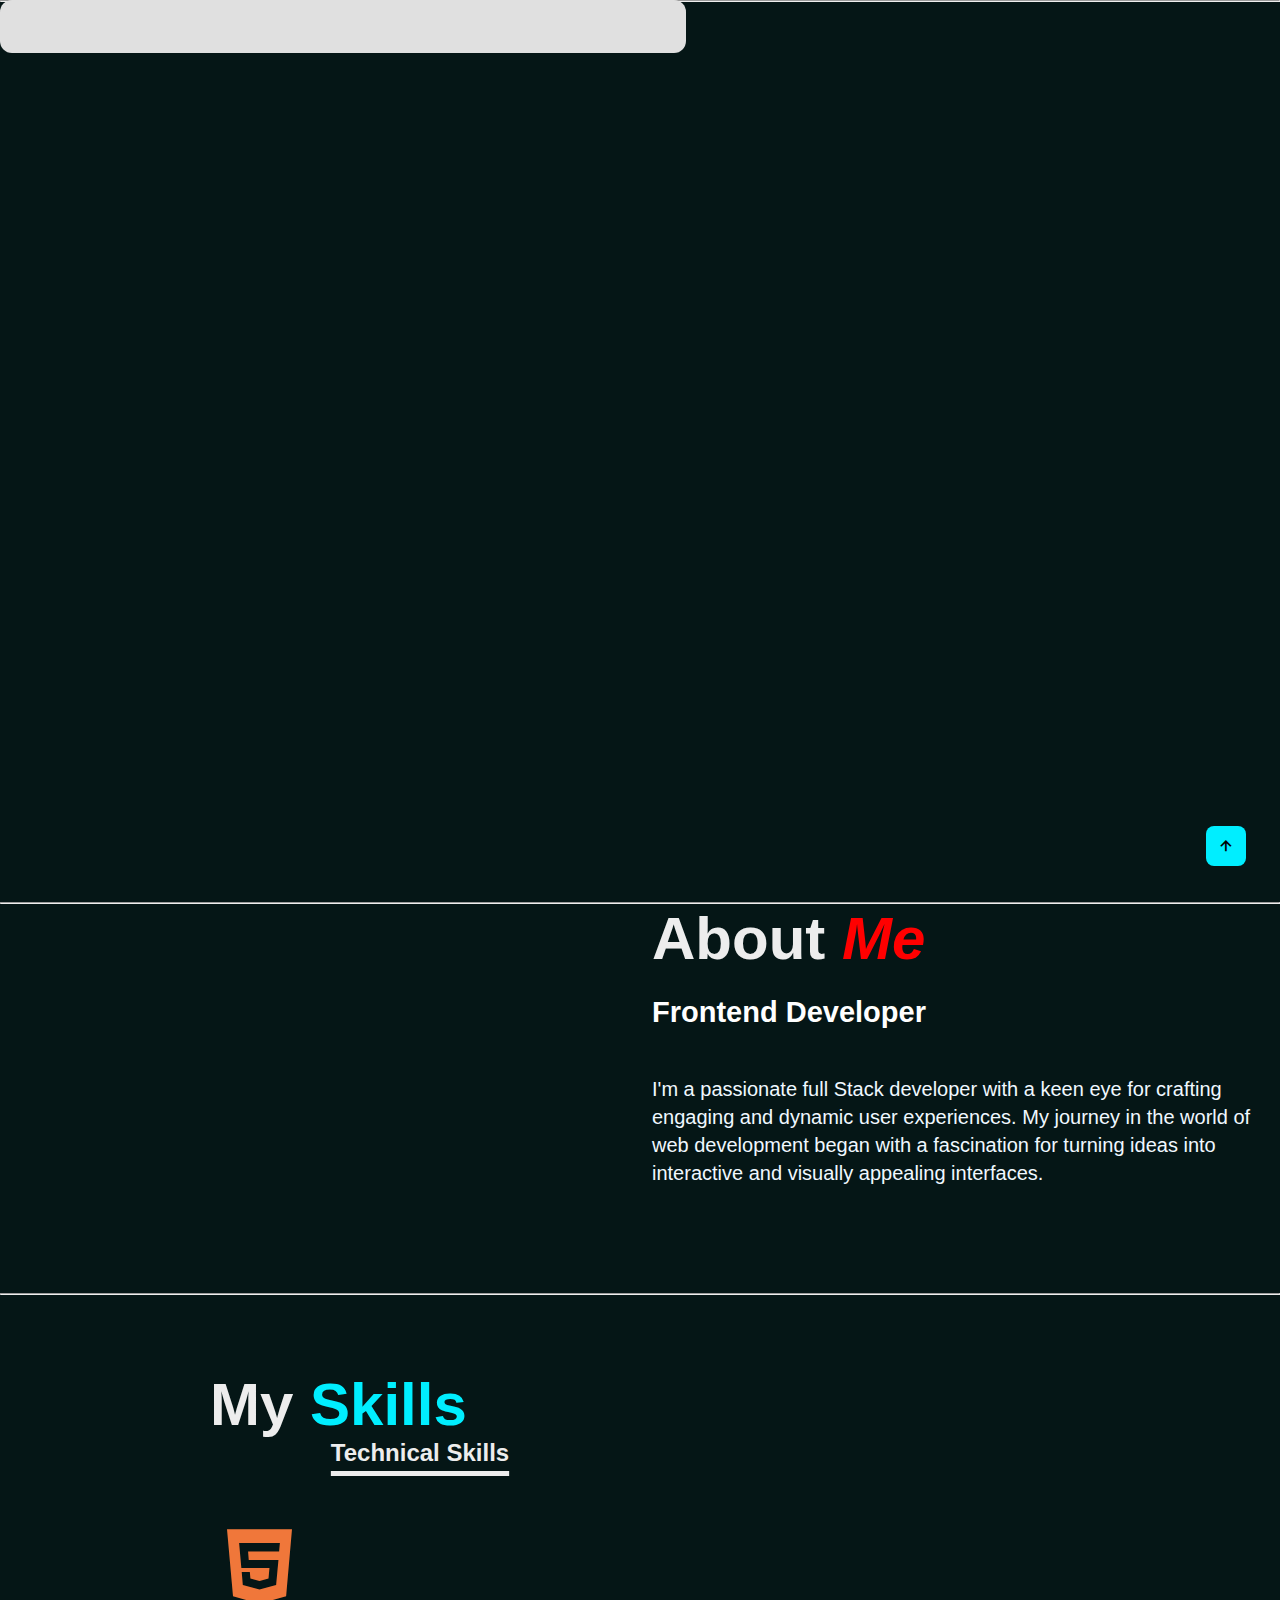
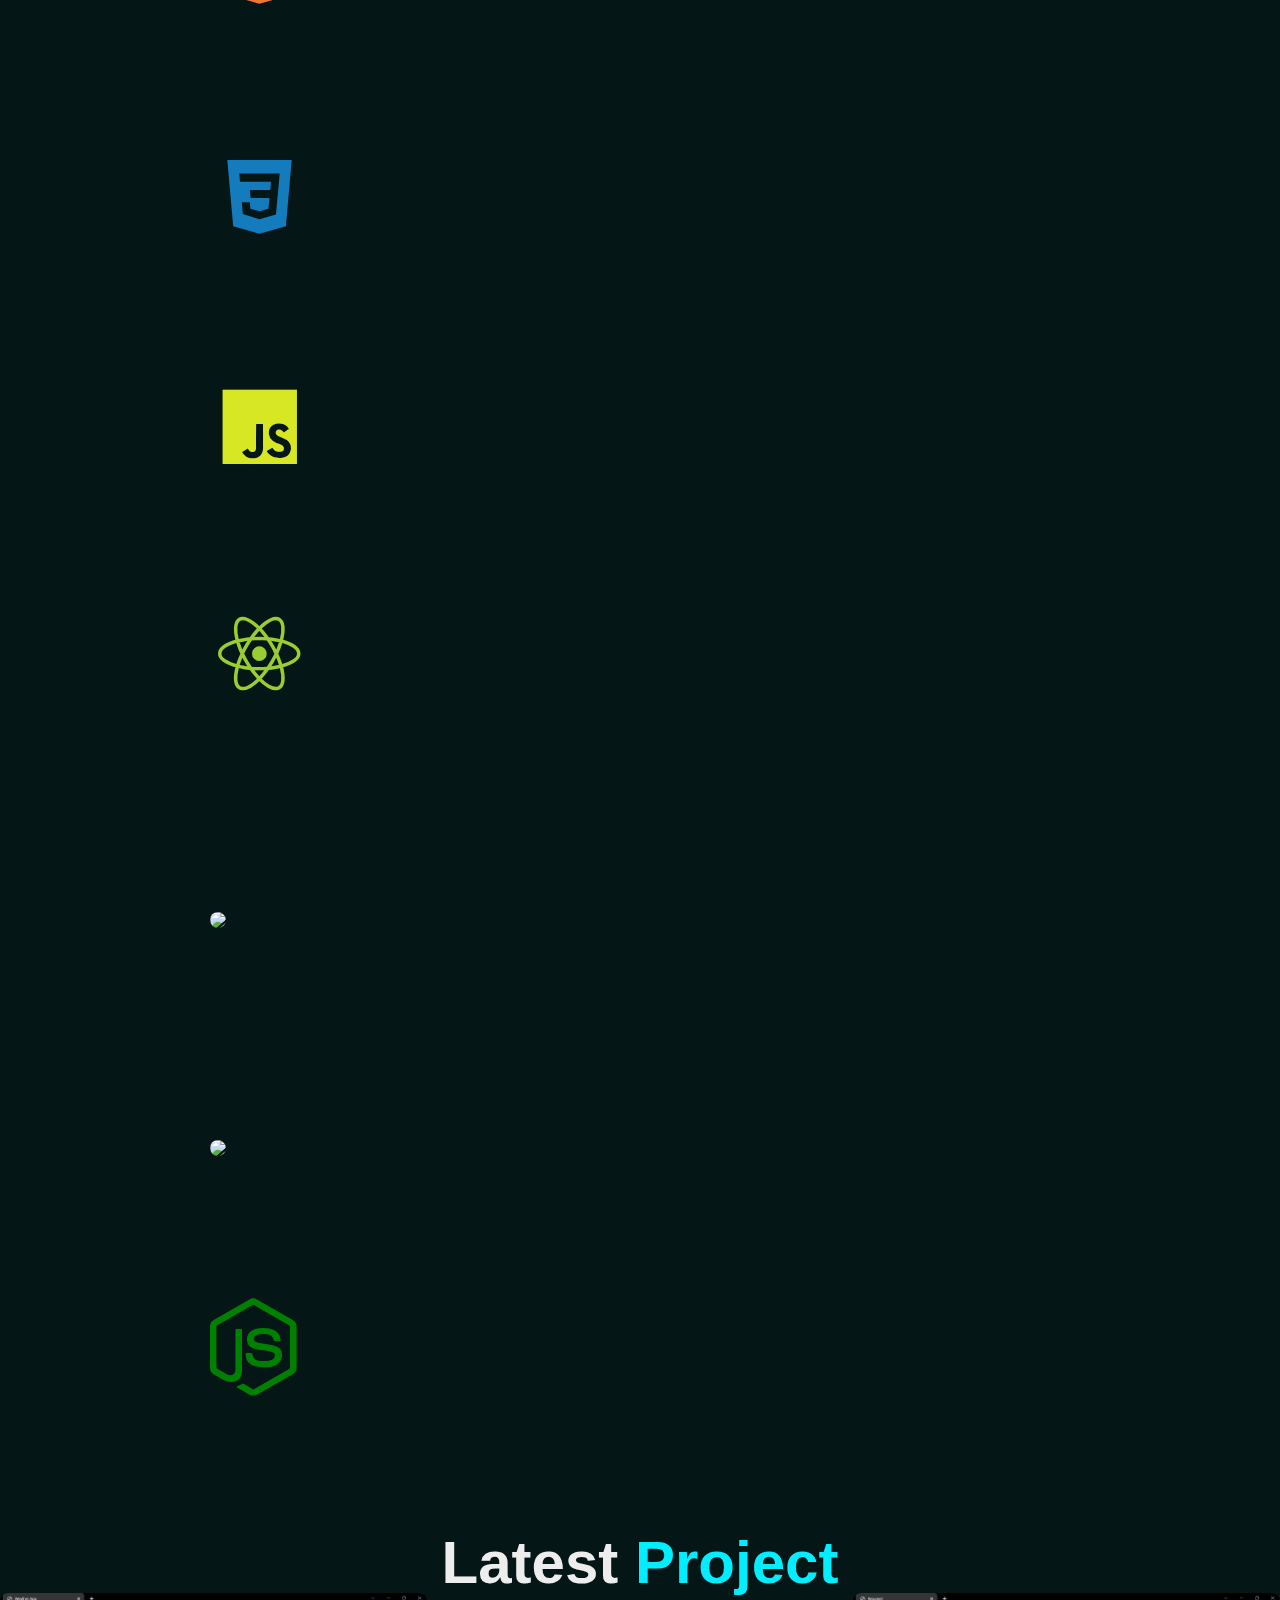
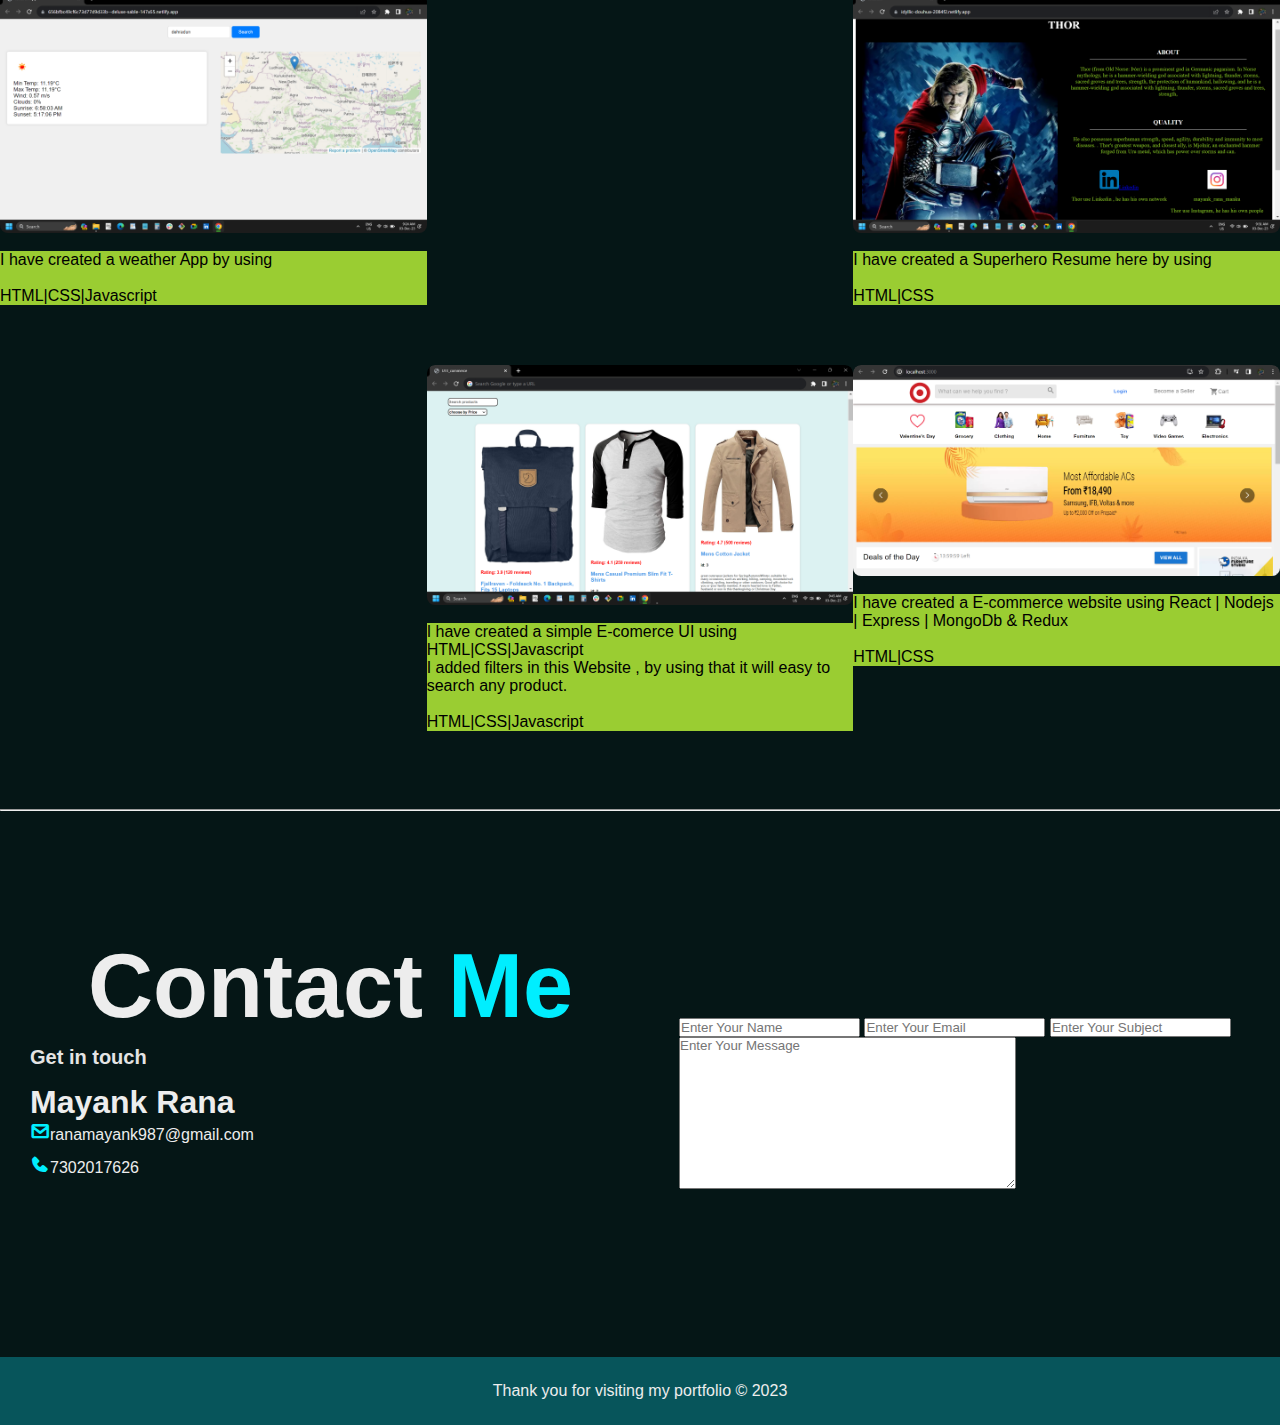
==== commit 4a7b0161: "done" ====
--- a/index.html
+++ b/index.html
@@ -151,7 +151,7 @@
                
                     <img src="weatherApp.png" alt="lo">
                <div class="layer">
-                <h5>Projects</h5>
+                <h5 style="color: red; font-size: 30px;">Projects</h5>
                 
            
                 
@@ -168,7 +168,7 @@
                
                     <img src="thorResume.png" alt="logo">
                <div class="layer">
-                <h5>Projects</h5>
+                <h5 style="color: red; font-size: 30px;"">Projects</h5>
                 <p></p>
                
                </div>
@@ -191,7 +191,7 @@
                
                     <img src="UI_E_commerce.png" alt="">
                <div class="layer">
-                <h5>Projects</h5>
+                <h5 style="color: red; font-size: 30px;">Projects</h5>
                 <p></p>
             
                </div><br>
@@ -199,17 +199,18 @@
                <a href="https://taupe-zuccutto-4e66fc.netlify.app/" class="btn-box"target="_blank">Website</a>
                <a href="https://github.com/mayankRana26" class="btn-box"target="_blank">Github</a>
                 </div>
-                <div class="row">
-               
-                    <img src="thorResume.png" alt="logo">
-               <div class="layer">
-                <h5>Projects</h5>
+
+                <div class="row">
+               
+                    <img src="EcommerceClone.png" alt="logo">
+               <div class="layer">
+                <h5 style="color: red; font-size: 30px;">Projects</h5>
                 <p></p>
                
                </div>
                <br>
-               <p style="background-color: yellowgreen;color: black;">I have created a Superhero Resume here by using <br><br> HTML|CSS</p><br>
-               <a href="https://idyllic-douhua-2084f2.netlify.app/" class="btn-box"target="_blank">Website</a>
+               <p style="background-color: yellowgreen;color: black;">I have created a E-commerce website using React | Nodejs | Express | MongoDb & Redux <br><br> HTML|CSS</p><br>
+               <a href="https://taupe-zuccutto-4e66fc.netlify.app/" class="btn-box"target="_blank">Website</a>
                <a href="https://github.com/mayankRana26" class="btn-box"target="_blank">Github</a>
                 </div>
             </div>
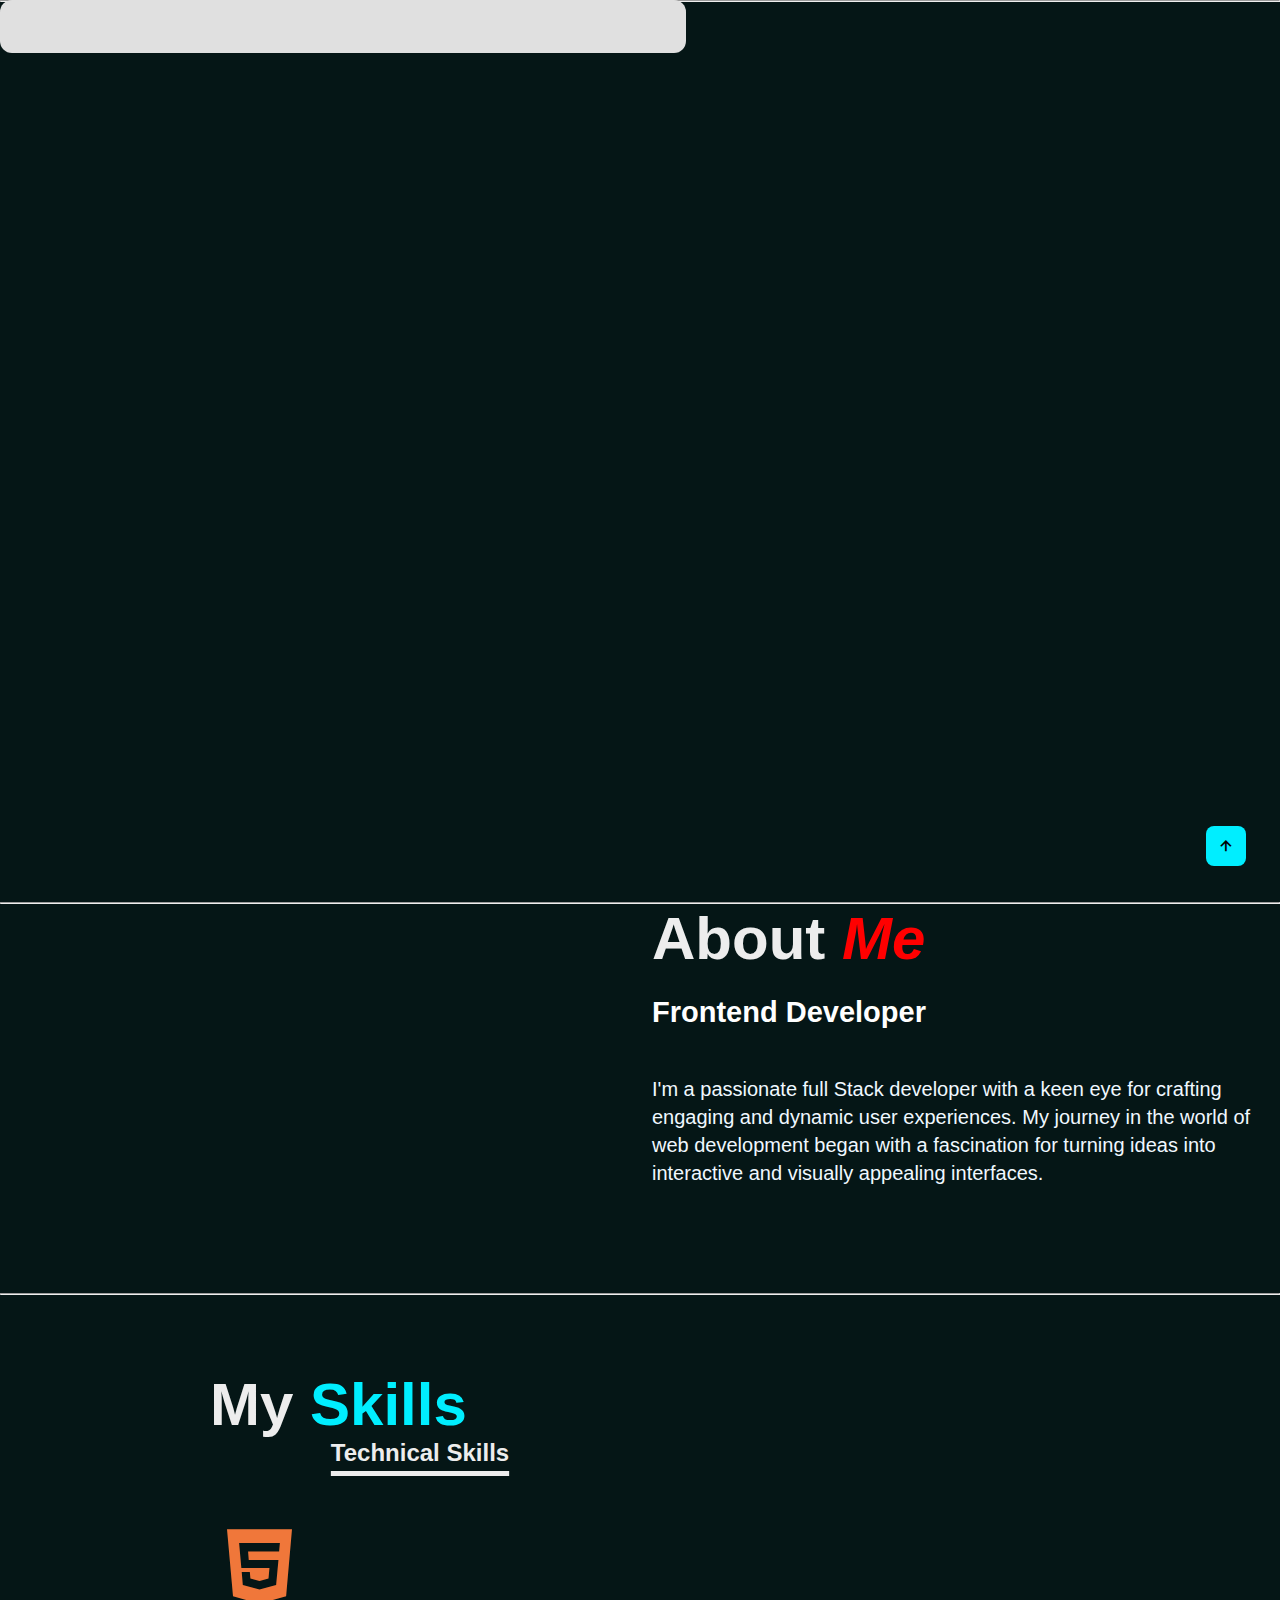
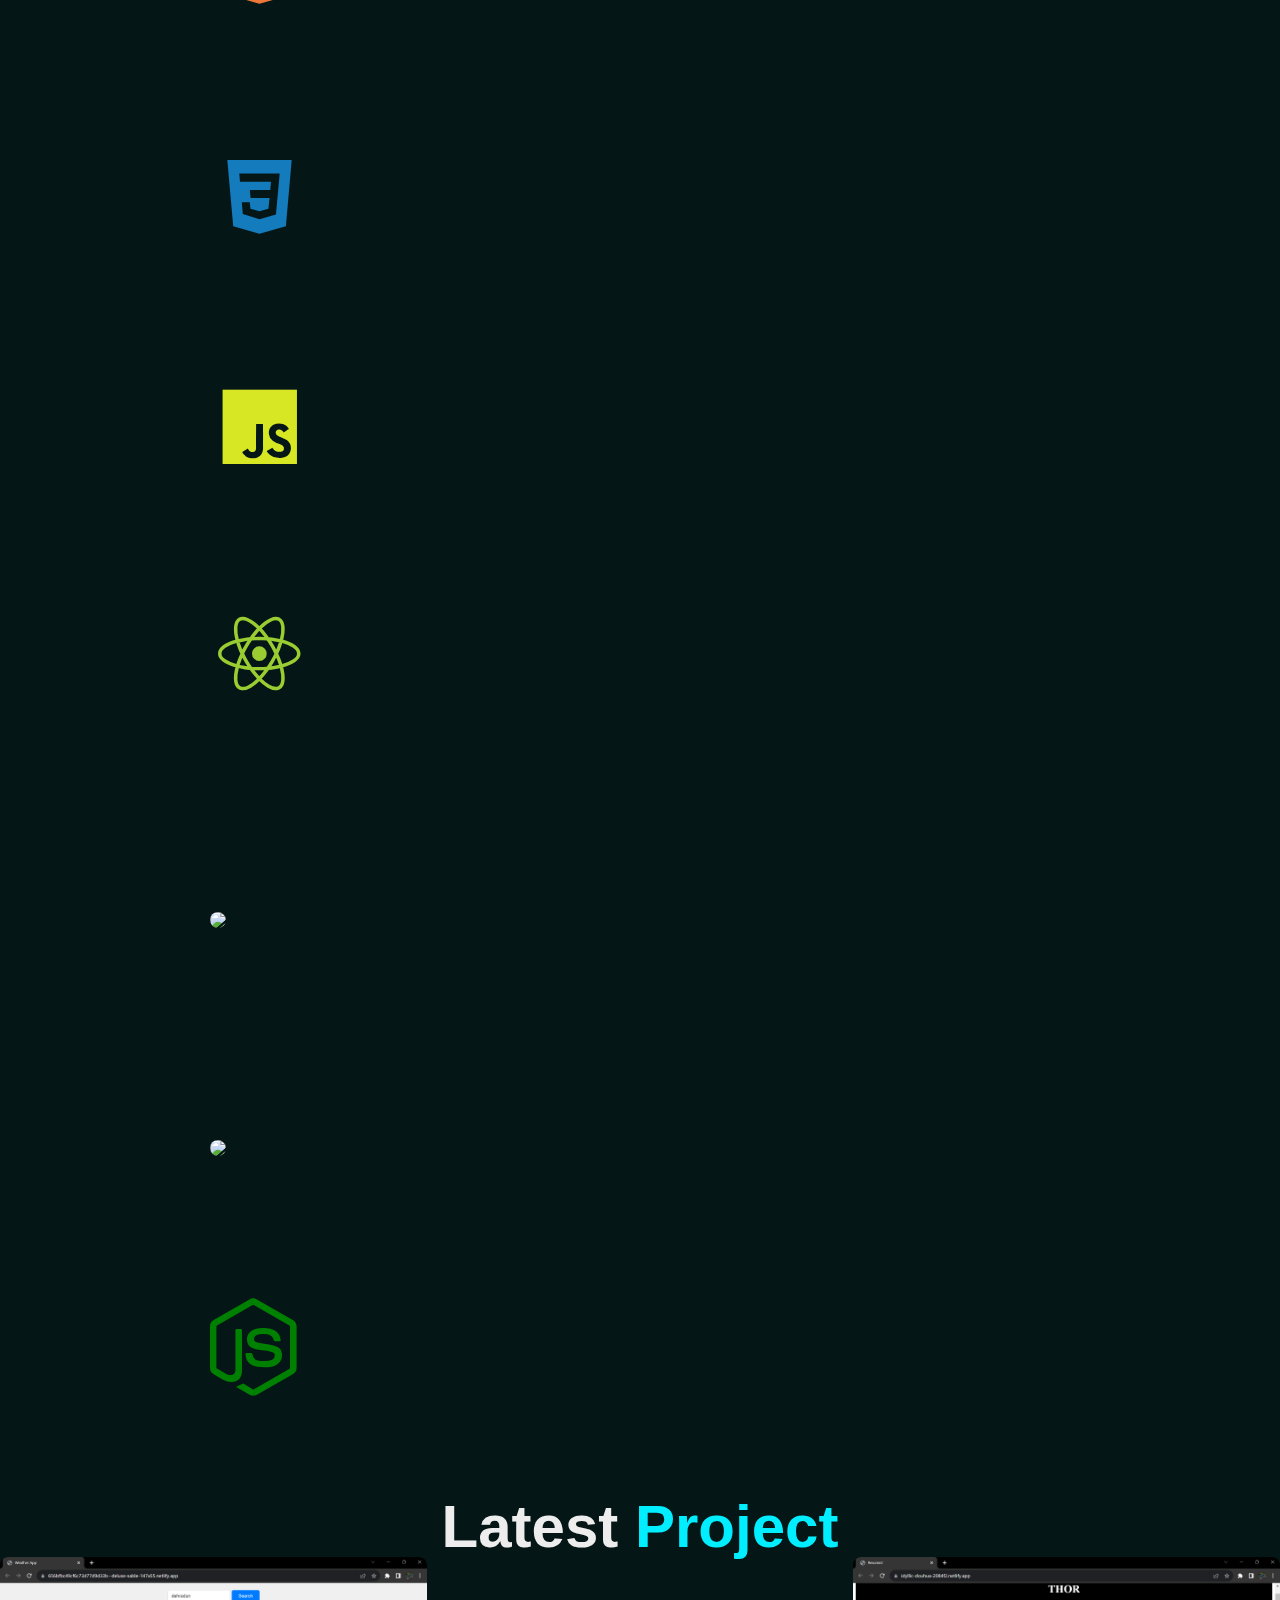
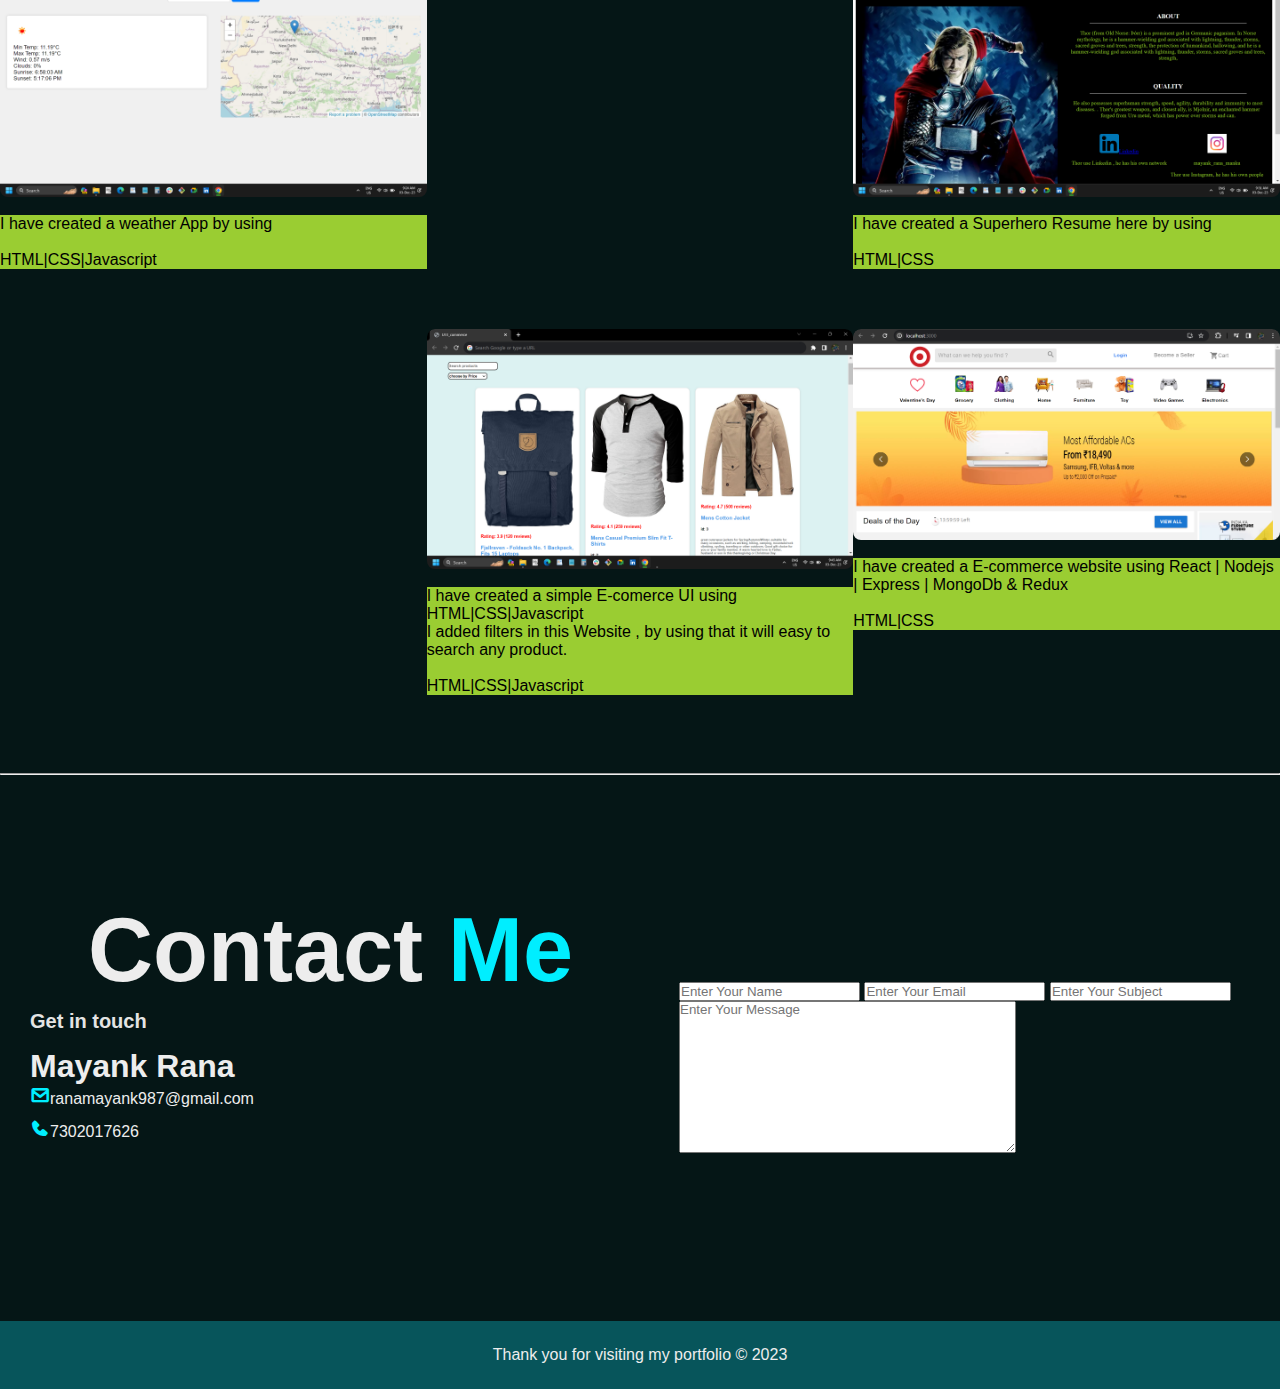
==== commit 8cabd91d: "complete" ====
--- a/index.html
+++ b/index.html
@@ -139,7 +139,7 @@
 <br><br><br><br><br><br><br><br>
 <br><br><br><br><br><br><br><br>
 <br><br><br><br><br><br><br><br>
-<br><br><br><br><br><br><br><br>
+<br><br><br><br><br><br>
 
     <section>
      <div id="portfolio" id="project">
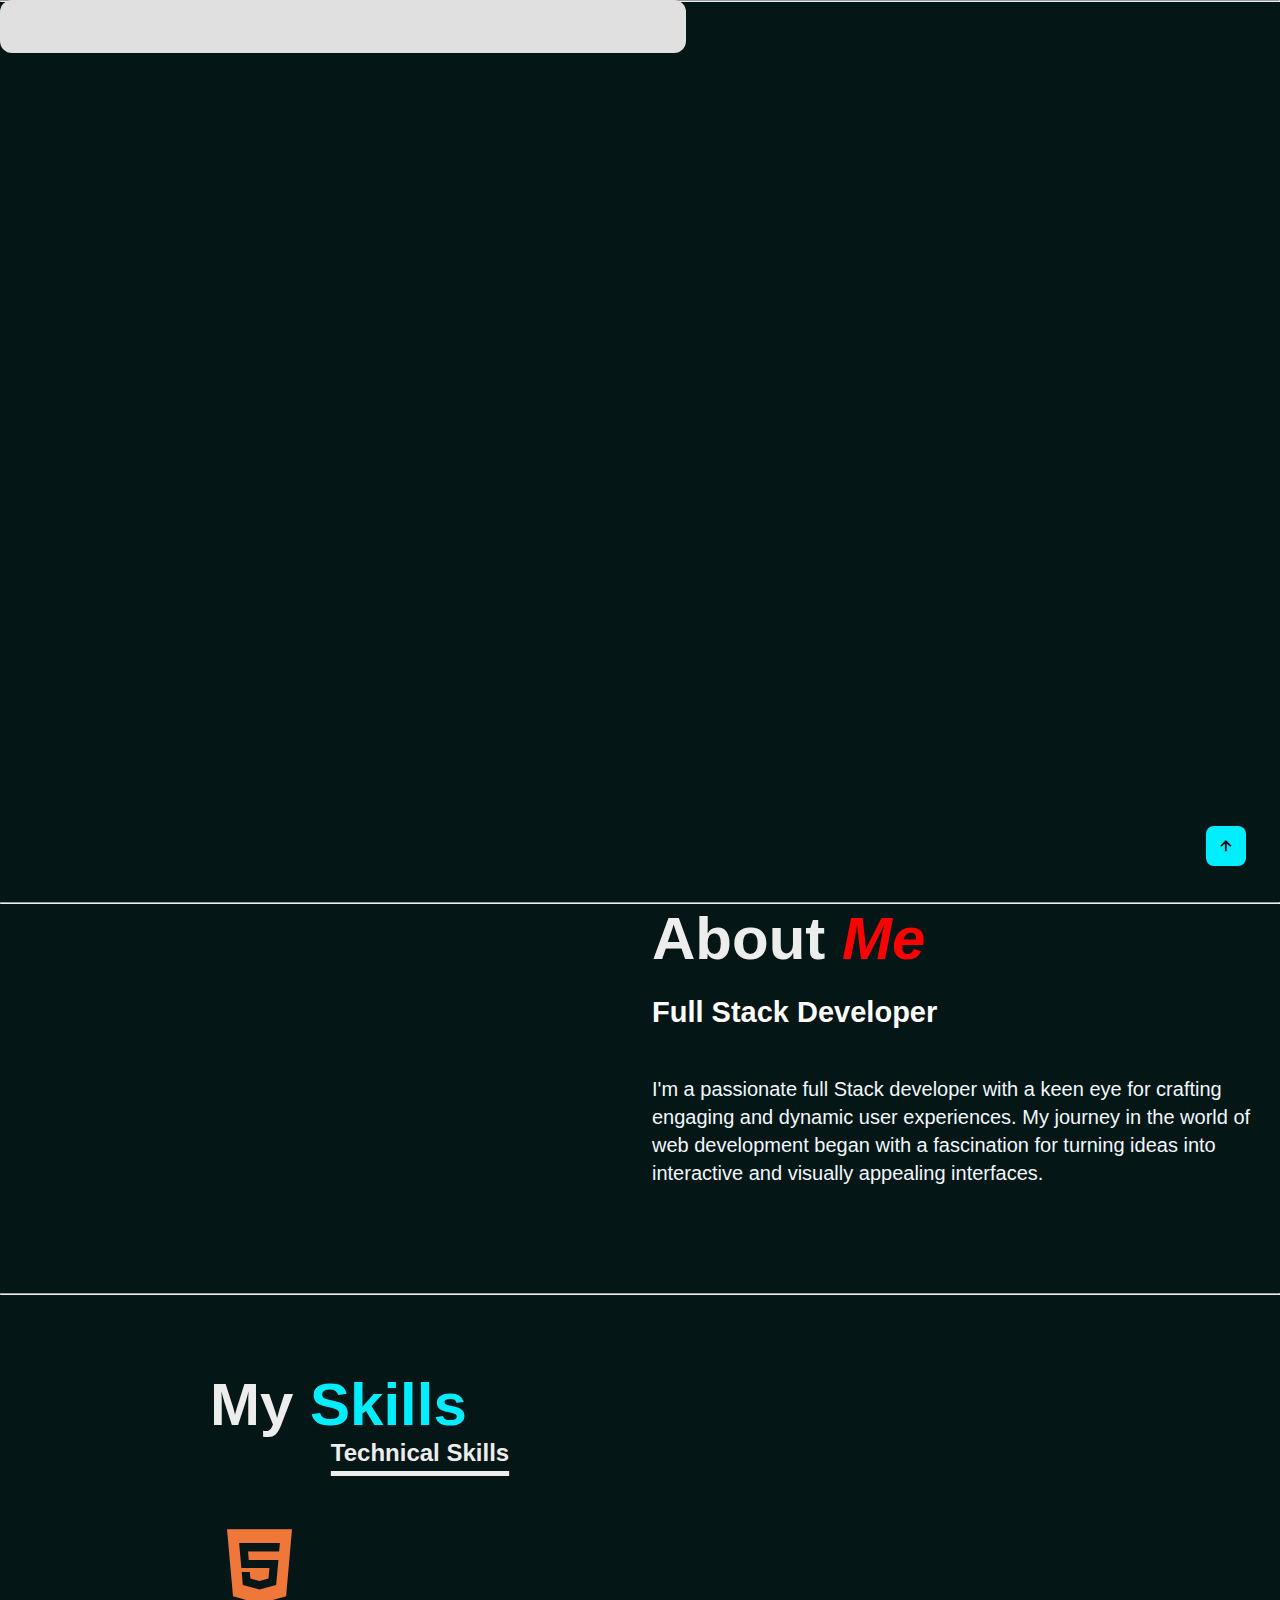
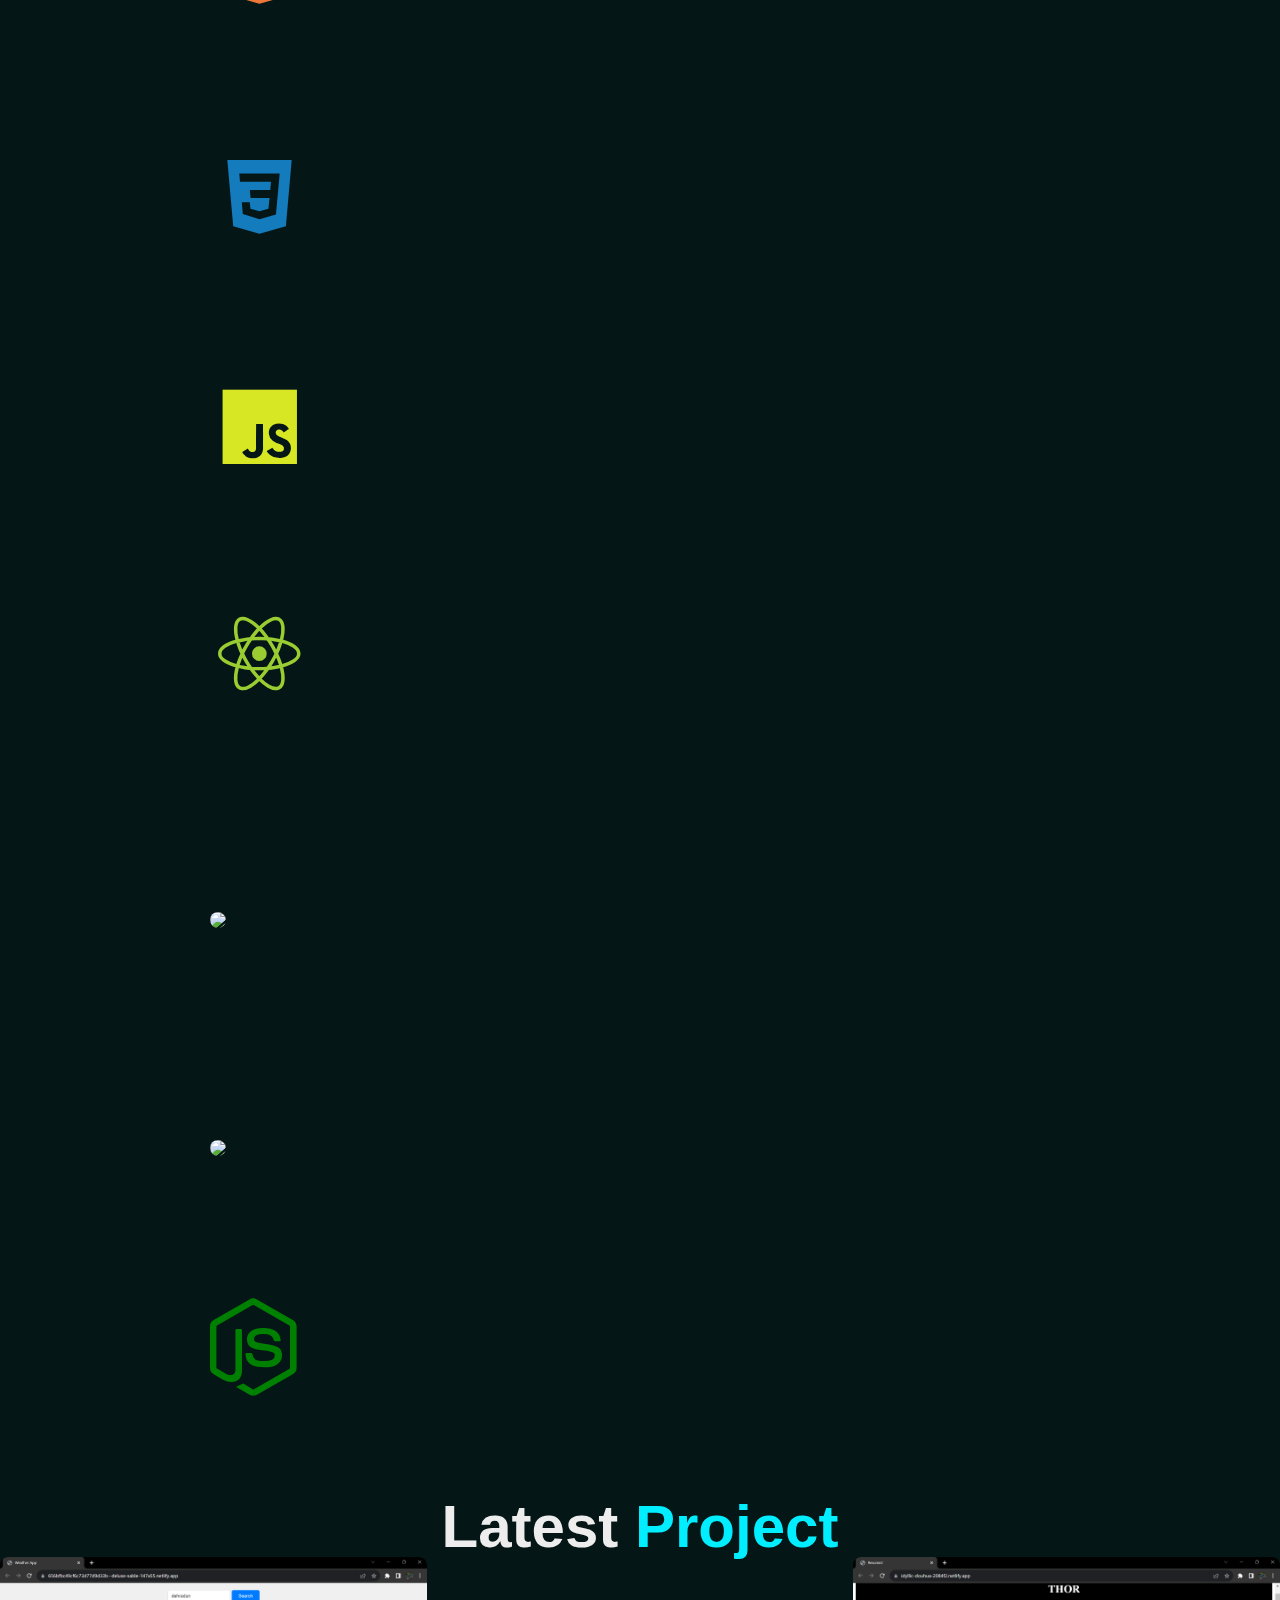
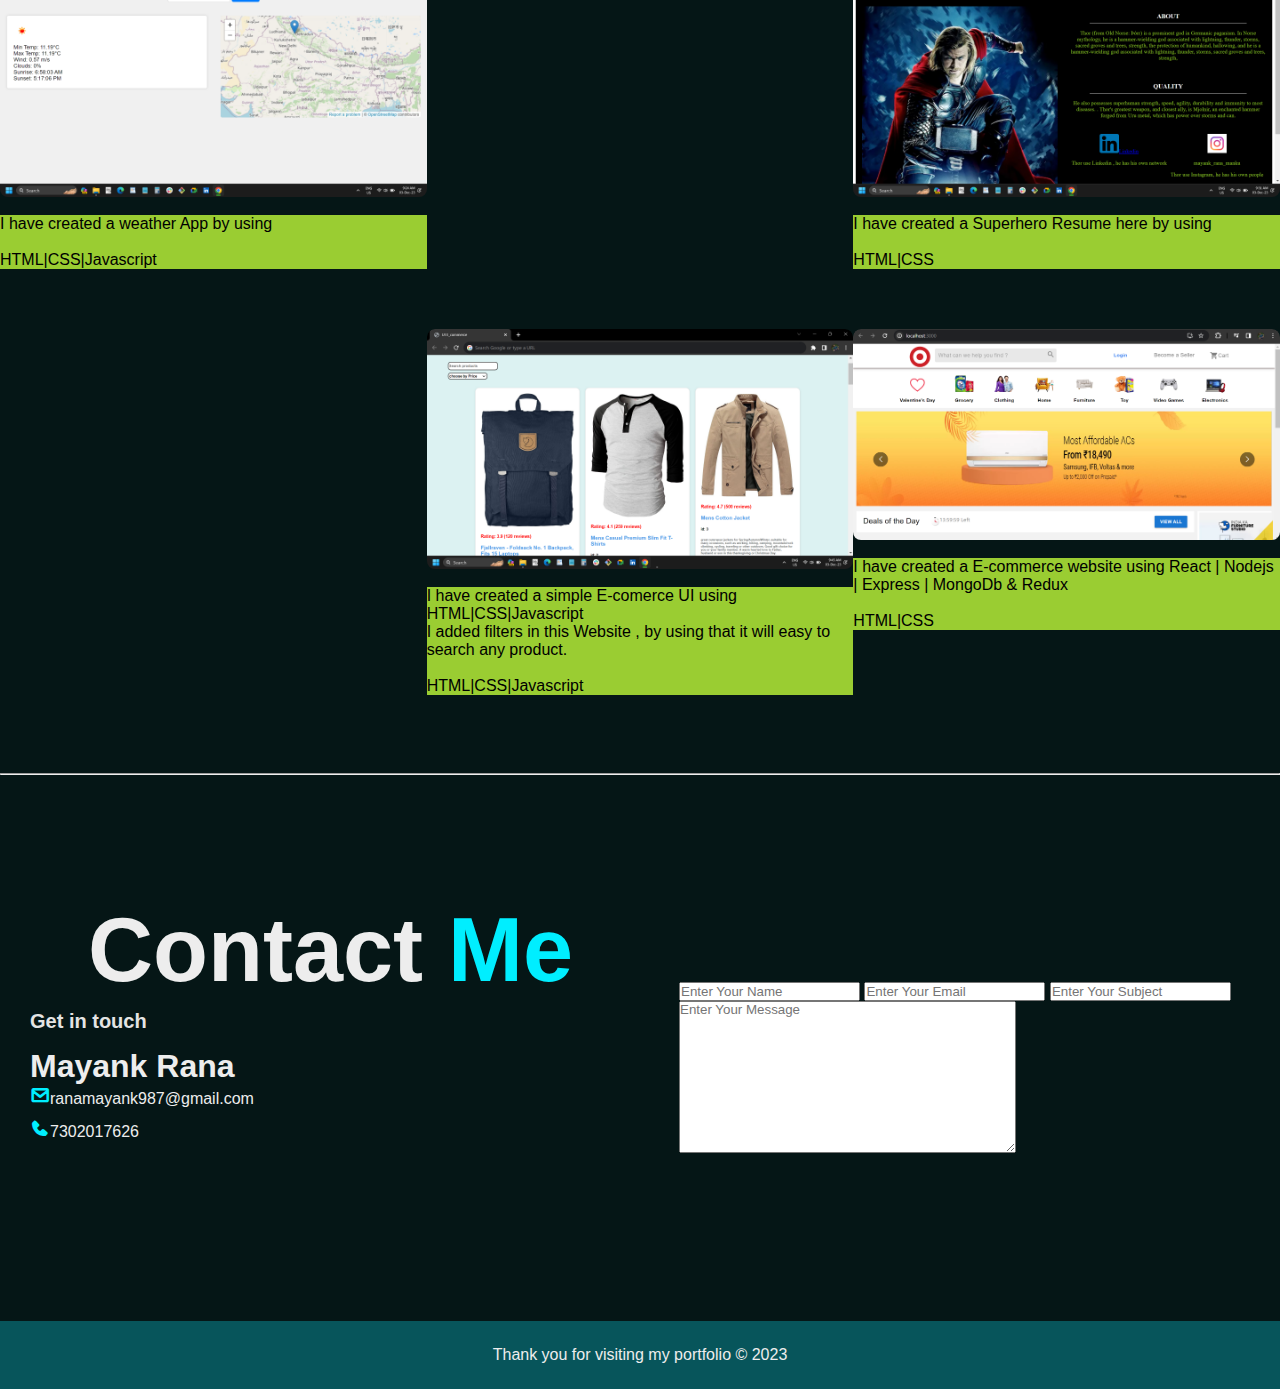
==== commit 15d16658: "done" ====
--- a/index.html
+++ b/index.html
@@ -1,5 +1,6 @@
 <!DOCTYPE html>
 <html lang="en">
+
 <head>
     <meta charset="UTF-8">
     <meta name="viewport" content="width=device-width, initial-scale=1.0">
@@ -10,279 +11,255 @@
     <link href='https://unpkg.com/boxicons@2.1.4/css/boxicons.min.css' rel='stylesheet'>
     <script src="https://unpkg.com/typed.js@2.1.0/dist/typed.umd.js"></script>
 </head>
+
 <body>
     <header class="header">
         <a href="#" class="logo">Portfolio</a>
         <nav class="navbar">
             <a href="#home" style="--i:1" class="active">Home</a>
             <a href="#about" style="--i:2" class="active">About</a>
-            <a href="#Skills" style="--i:3" class="active">Skills</a> 
+            <a href="#Skills" style="--i:3" class="active">Skills</a>
             <a href="#project" style="--i:4" class="active">Projects</a>
             <a href="#contact" style="--i:5" class="active">Contact</a>
         </nav>
-        
+
     </header>
-<hr>
-    <section class="home" id="home" >
+    <hr>
+    <section class="home" id="home">
         <div class="home-content">
             <h3>Hello, I am</h3>
             <h1>Mayank Rana</h1>
             <h3>And I'm a <span class="text"></span></h3>
-           <br>
+            <br>
             <h1>Full Stack Developer</h1>
             <div class="home-sci">
-               
-                <a href="https://www.linkedin.com/in/mayank-rana-66917824b" style="--i:6" class="active" target="_blank" ><i class='bx bxl-linkedin'></i></a>
+
+                <a href="https://www.linkedin.com/in/mayank-rana-66917824b" style="--i:6" class="active"
+                    target="_blank"><i class='bx bxl-linkedin'></i></a>
                 <a href="https://github.com/mayankRana26" style="--i:7" class="active"><i class='bx bxl-github'></i></a>
-     
+
                 <!-- <a href="#" style="--i:8" class="active"><i class='bx bxl-whatsapp'></i></a> -->
                 <!-- <a href="#"><box-icon name='whatsapp' type='logo' ></box-icon></a> -->
-               
-            </div>
-            <a href="https://resume-builder-test-new.masaischool.com/resume/?resumeId=65d388ef5256c88738f00016&profileId=self&templateName=TwoColumnMinimal&fontSize=small" class="btn-box" target="_blank">Resume</a>
+
+            </div>
+            <a href="https://resume-builder-test-new.masaischool.com/resume/public?resumeId=65d388ef5256c88738f00016"
+                class="btn-box" target="_blank">Resume</a>
         </div>
     </section>
     <hr>
     <section class="about" id="about">
         <div class="about-img">
-           <img style="border-radius: 50%; width: 400px;" src="my.jpg" alt="">
+            <img style="border-radius: 50%; width: 400px;" src="my.jpg" alt="">
         </div>
         <div class="about-text">
             <h2>About <span>Me</span></h2>
-            <h4>Frontend Developer</h4>
-            <p>I'm a passionate full Stack developer with a keen eye for crafting engaging and dynamic user experiences. My journey in the world of web development began with a fascination for turning ideas into interactive and visually appealing interfaces.</p>
-            <a href="https://resume-builder-test-new.masaischool.com/resume/?resumeId=65d388ef5256c88738f00016&profileId=self&templateName=TwoColumnMinimal&fontSize=small" class="btn-box">Resume</a>
-           
+            <h4>Full Stack Developer</h4>
+            <p>I'm a passionate full Stack developer with a keen eye for crafting engaging and dynamic user experiences.
+                My journey in the world of web development began with a fascination for turning ideas into interactive
+                and visually appealing interfaces.</p>
+            <a href="https://resume-builder-test-new.masaischool.com/resume/public?resumeId=65d388ef5256c88738f00016"
+                class="btn-box">Resume</a>
+
             <a href="#" class="btn-box">More About Me</a>
         </div>
     </section>
-<hr>
-<!-- ---------- -->
-
-<section>
-    <div class="container1" id="Skills">
-        <h1 class="sub-title">My <span>Skills</span></h1>
-        <h2 class="heading1">Technical Skills</h2>
-        <div class="Technical-bars">
-            <div class="bar">
-                <i style="color: #f0773a;" class='bx bxl-html5'></i>
-                <div class="info">
-                    <span>HTML</span>
-                </div>
-                <div class="progress-line html">
-                    <span></span>
-                </div>
-            </div>
-            <div class="bar">
-                <i style="color: #147bbc;" class='bx bxl-css3'></i>
-                <div class="info">
-                    <span>CSS</span>
-                </div>
-                <div class="progress-line css">
-                    <span></span>
-                </div>
-            </div>
-            <div class="bar">
-                <i style="color: #d7e724;" class='bx bxl-javascript'></i>
-                <div class="info">
-                    <span>Javascript</span>
-                </div>
-                <div class="progress-line Javascript">
-                    <span></span>
-                </div>
-            </div>
-            <div class="bar">
-                <i style="color: yellowgreen;" class='bx bxl-react'></i>
-                <div class="info">
-                    <span>React</span>
-                </div>
-                <div class="progress-line React">
-                    <span></span>
-                </div>
-            </div>
-
-            <div class="bar">
-                <i  ><img src="https://w7.pngwing.com/pngs/429/921/png-transparent-mongodb-plain-wordmark-logo-icon-thumbnail.png" width="100px" style="border-radius: 10px;"></i>
-                <div class="info">
-                    <span>MongoDB</span>
-                </div>
-                <div class="progress-line mongodb">
-                    <span></span>
-                </div>
-            </div>
-            <div class="bar">
-                <i  ><img src="https://w7.pngwing.com/pngs/925/447/png-transparent-express-js-node-js-javascript-mongodb-node-js-text-trademark-logo.png" width="100px" style="border-radius: 10px;"></i>
-
-                <div class="info">
-                    <span>Express</span>
-                </div>
-                <div class="progress-line express">
-                    <span></span>
-                </div>
-            </div>
-            <div class="bar">
-                <i class="fab fa-node-js" style="color: green;"></i>
-                <div class="info">
-                    <span>Node.js</span>
-                </div>
-                <div class="progress-line nodejs">
-                    <span></span>
-                </div>
-            </div>
-
-        </div>
-    </div>
-</section>
-<br><br><br><br><br><br><br><br>
-<br><br><br><br><br><br><br><br>
-<br><br><br><br><br><br><br><br>
-<br><br><br><br><br><br><br><br>
-<br><br><br><br><br><br><br><br>
-<br><br><br><br><br><br><br><br>
-<br><br><br><br><br><br>
+    <hr>
+    <!-- ---------- -->
 
     <section>
-     <div id="portfolio" id="project">
-        <div class="main-text" id="project">
-            <h2 class="sub-title" >Latest <span>Project</span>
-            </h2>
-            <div class="portfolio-content">
-                <div class="row">
-               
-                    <img src="weatherApp.png" alt="lo">
-               <div class="layer">
-                <h5 style="color: red; font-size: 30px;">Projects</h5>
-                
-           
-                
-               </div><br>
-               <p style="background-color: yellowgreen;color: black;" >I have created a weather App by using <br><br> HTML|CSS|Javascript</p><br>
-               
-             
-            <a href="https://656bfbc49cf6c73d77d9d33b--deluxe-sable-147a55.netlify.app/" class="btn-box"target="_blank">Website</a>
-            <a href="https://github.com/mayankRana26" class="btn-box" target="_blank">Github</a>
-
-            </div>
-            <br>
-                <div class="row">
-               
-                    <img src="thorResume.png" alt="logo">
-               <div class="layer">
-                <h5 style="color: red; font-size: 30px;"">Projects</h5>
+        <div class="container1" id="Skills">
+            <h1 class="sub-title">My <span>Skills</span></h1>
+            <h2 class="heading1">Technical Skills</h2>
+            <div class="Technical-bars">
+                <div class="bar">
+                    <i style="color: #f0773a;" class='bx bxl-html5'></i>
+                    <div class="info">
+                        <span>HTML</span>
+                    </div>
+                    <div class="progress-line html">
+                        <span></span>
+                    </div>
+                </div>
+                <div class="bar">
+                    <i style="color: #147bbc;" class='bx bxl-css3'></i>
+                    <div class="info">
+                        <span>CSS</span>
+                    </div>
+                    <div class="progress-line css">
+                        <span></span>
+                    </div>
+                </div>
+                <div class="bar">
+                    <i style="color: #d7e724;" class='bx bxl-javascript'></i>
+                    <div class="info">
+                        <span>Javascript</span>
+                    </div>
+                    <div class="progress-line Javascript">
+                        <span></span>
+                    </div>
+                </div>
+                <div class="bar">
+                    <i style="color: yellowgreen;" class='bx bxl-react'></i>
+                    <div class="info">
+                        <span>React</span>
+                    </div>
+                    <div class="progress-line React">
+                        <span></span>
+                    </div>
+                </div>
+
+                <div class="bar">
+                    <i><img src="https://w7.pngwing.com/pngs/429/921/png-transparent-mongodb-plain-wordmark-logo-icon-thumbnail.png"
+                            width="100px" style="border-radius: 10px;"></i>
+                    <div class="info">
+                        <span>MongoDB</span>
+                    </div>
+                    <div class="progress-line mongodb">
+                        <span></span>
+                    </div>
+                </div>
+                <div class="bar">
+                    <i><img src="https://w7.pngwing.com/pngs/925/447/png-transparent-express-js-node-js-javascript-mongodb-node-js-text-trademark-logo.png"
+                            width="100px" style="border-radius: 10px;"></i>
+
+                    <div class="info">
+                        <span>Express</span>
+                    </div>
+                    <div class="progress-line express">
+                        <span></span>
+                    </div>
+                </div>
+                <div class="bar">
+                    <i class="fab fa-node-js" style="color: green;"></i>
+                    <div class="info">
+                        <span>Node.js</span>
+                    </div>
+                    <div class="progress-line nodejs">
+                        <span></span>
+                    </div>
+                </div>
+
+            </div>
+        </div>
+    </section>
+    <br><br><br><br><br><br><br><br>
+    <br><br><br><br><br><br><br><br>
+    <br><br><br><br><br><br><br><br>
+    <br><br><br><br><br><br><br><br>
+    <br><br><br><br><br><br><br><br>
+    <br><br><br><br><br><br><br><br>
+    <br><br><br><br><br><br>
+
+    <section>
+        <div id="portfolio" id="project">
+            <div class="main-text" id="project">
+                <h2 class="sub-title">Latest <span>Project</span>
+                </h2>
+                <div class="portfolio-content">
+                    <div class="row">
+
+                        <img src="weatherApp.png" alt="lo">
+                        <div class="layer">
+                            <h5 style="color: red; font-size: 30px;">Projects</h5>
+
+
+
+                        </div><br>
+                        <p style="background-color: yellowgreen;color: black;">I have created a weather App by using
+                            <br><br> HTML|CSS|Javascript</p><br>
+
+
+                        <a href="https://656bfbc49cf6c73d77d9d33b--deluxe-sable-147a55.netlify.app/" class="btn-box"
+                            target="_blank">Website</a>
+                        <a href="https://github.com/mayankRana26" class="btn-box" target="_blank">Github</a>
+
+                    </div>
+                    <br>
+                    <div class="row">
+
+                        <img src="thorResume.png" alt="logo">
+                        <div class="layer">
+                            <h5 style="color: red; font-size: 30px;"">Projects</h5>
                 <p></p>
                
                </div>
                <br>
-               <p style="background-color: yellowgreen;color: black;">I have created a Superhero Resume here by using <br><br> HTML|CSS</p><br>
-               <a href="https://idyllic-douhua-2084f2.netlify.app/" class="btn-box"target="_blank">Website</a>
-               <a href="https://github.com/mayankRana26" class="btn-box"target="_blank">Github</a>
-                </div>
-                 
-                <div class="row">
-               
-                    <img src="movieApp.png" alt="">
-               <div class="layer">
-                <h5>Projects</h5>
-                <p></p>
-                <a href="#"><i class="bx bx-link-external" style="color: aliceblue;" ></i></a>
-               </div>
-                </div>
-                <div class="row">
-               
-                    <img src="UI_E_commerce.png" alt="">
-               <div class="layer">
-                <h5 style="color: red; font-size: 30px;">Projects</h5>
-                <p></p>
-            
-               </div><br>
-               <p style="background-color: yellowgreen;color: black;">I have created a simple E-comerce UI using HTML|CSS|Javascript  <br>I added filters in this Website , by using that it will easy to search any product.<br><br> HTML|CSS|Javascript</p><br>
-               <a href="https://taupe-zuccutto-4e66fc.netlify.app/" class="btn-box"target="_blank">Website</a>
-               <a href="https://github.com/mayankRana26" class="btn-box"target="_blank">Github</a>
-                </div>
-
-                <div class="row">
-               
-                    <img src="EcommerceClone.png" alt="logo">
-               <div class="layer">
-                <h5 style="color: red; font-size: 30px;">Projects</h5>
-                <p></p>
-               
-               </div>
-               <br>
-               <p style="background-color: yellowgreen;color: black;">I have created a E-commerce website using React | Nodejs | Express | MongoDb & Redux <br><br> HTML|CSS</p><br>
-               <a href="https://taupe-zuccutto-4e66fc.netlify.app/" class="btn-box"target="_blank">Website</a>
-               <a href="https://github.com/mayankRana26" class="btn-box"target="_blank">Github</a>
-                </div>
-            </div>
-        </div>
-     </div>
+               <p style=" background-color: yellowgreen;color: black;">I have created a Superhero Resume here by using
+                                <br><br> HTML|CSS</p><br>
+                                <a href="https://idyllic-douhua-2084f2.netlify.app/" class="btn-box"
+                                    target="_blank">Website</a>
+                                <a href="https://github.com/mayankRana26" class="btn-box" target="_blank">Github</a>
+                        </div>
+                        <br>
+                        <div class="row">
+
+                            <img src="UI_E_commerce.png" alt="">
+                            <div class="layer">
+                                <h5 style="color: red; font-size: 30px;">Projects</h5>
+                                <p></p>
+
+                            </div><br>
+                            <p style="background-color: yellowgreen;color: black;">I have created a simple E-comerce UI
+                                using HTML|CSS|Javascript <br>I added filters in this Website , by using that it will
+                                easy to search any product.<br><br> HTML|CSS|Javascript</p><br>
+                            <a href="https://taupe-zuccutto-4e66fc.netlify.app/" class="btn-box"
+                                target="_blank">Website</a>
+                            <a href="https://github.com/mayankRana26" class="btn-box" target="_blank">Github</a>
+                        </div>
+
+                        <div class="row">
+
+                            <img src="EcommerceClone.png" alt="logo">
+                            <div class="layer">
+                                <h5 style="color: red; font-size: 30px;">Projects</h5>
+                                <p></p>
+
+                            </div>
+                            <br>
+                            <p style="background-color: yellowgreen;color: black;">I have created a E-commerce website
+                                using React | Nodejs | Express | MongoDb & Redux <br><br> HTML|CSS</p><br>
+                            <a href="https://taupe-zuccutto-4e66fc.netlify.app/" class="btn-box"
+                                target="_blank">Website</a>
+                            <a href="https://github.com/mayankRana26" class="btn-box" target="_blank">Github</a>
+                        </div>
+                    </div>
+                </div>
+            </div>
     </section>
     <br>
-<hr>
+    <hr>
     <section class="contact" id="contact">
         <div class="contact-text">
             <h2>Contact <span>Me</span></h2>
             <h4>Get in touch</h4>
-            <h1 >Mayank Rana</h1>
+            <h1>Mayank Rana</h1>
             <div class="contact-list">
-                <li><i class='bx bx-envelope' ></i>ranamayank987@gmail.com</li>
-                <li><i class="bx bxs-phone" ></i>7302017626</li>
+                <li><i class='bx bx-envelope'></i>ranamayank987@gmail.com</li>
+                <li><i class="bx bxs-phone"></i>7302017626</li>
             </div>
             <div class="contact-icons">
                 <a href="https://www.linkedin.com/in/mayank-rana-66917824b"><i class='bx bxl-linkedin-square'></i></a>
-                <a href="https://github.com/mayankRana26"><i class='bx bxl-github' ></i></a>
-               
-               
+                <a href="https://github.com/mayankRana26"><i class='bx bxl-github'></i></a>
+
+
             </div>
         </div>
         <div class="contact-form">
             <form action="">
-                <input type="" placeholder="Enter Your Name" required >
-                <input type="email" placeholder="Enter Your Email" required >
-                <input type="" placeholder="Enter Your Subject" >
-                <textarea name="" id="" cols="40" rows="10" placeholder="Enter Your Message" required ></textarea>
-                <input type="submit" value="submit" class="send" >
+                <input type="" placeholder="Enter Your Name" required>
+                <input type="email" placeholder="Enter Your Email" required>
+                <input type="" placeholder="Enter Your Subject">
+                <textarea name="" id="" cols="40" rows="10" placeholder="Enter Your Message" required></textarea>
+                <input type="submit" value="submit" class="send">
             </form>
         </div>
     </section>
     <div class="last-text">
         <p>Thank you for visiting my portfolio © 2023 </p>
     </div>
-    <a href="#" class="top" ><i class="bx bx-up-arrow-alt" ></i></a>
+    <a href="#" class="top"><i class="bx bx-up-arrow-alt"></i></a>
 </body>
 
-<script src="main.js" ></script>
-</html>
-
-
-
-
-
-
-
-
-
-
-
-
-
-
-
-
-
-
-
-
-
-
-
-
-
-
-
-
-
-
-
-
-
+<script src="main.js"></script>
+
+</html>